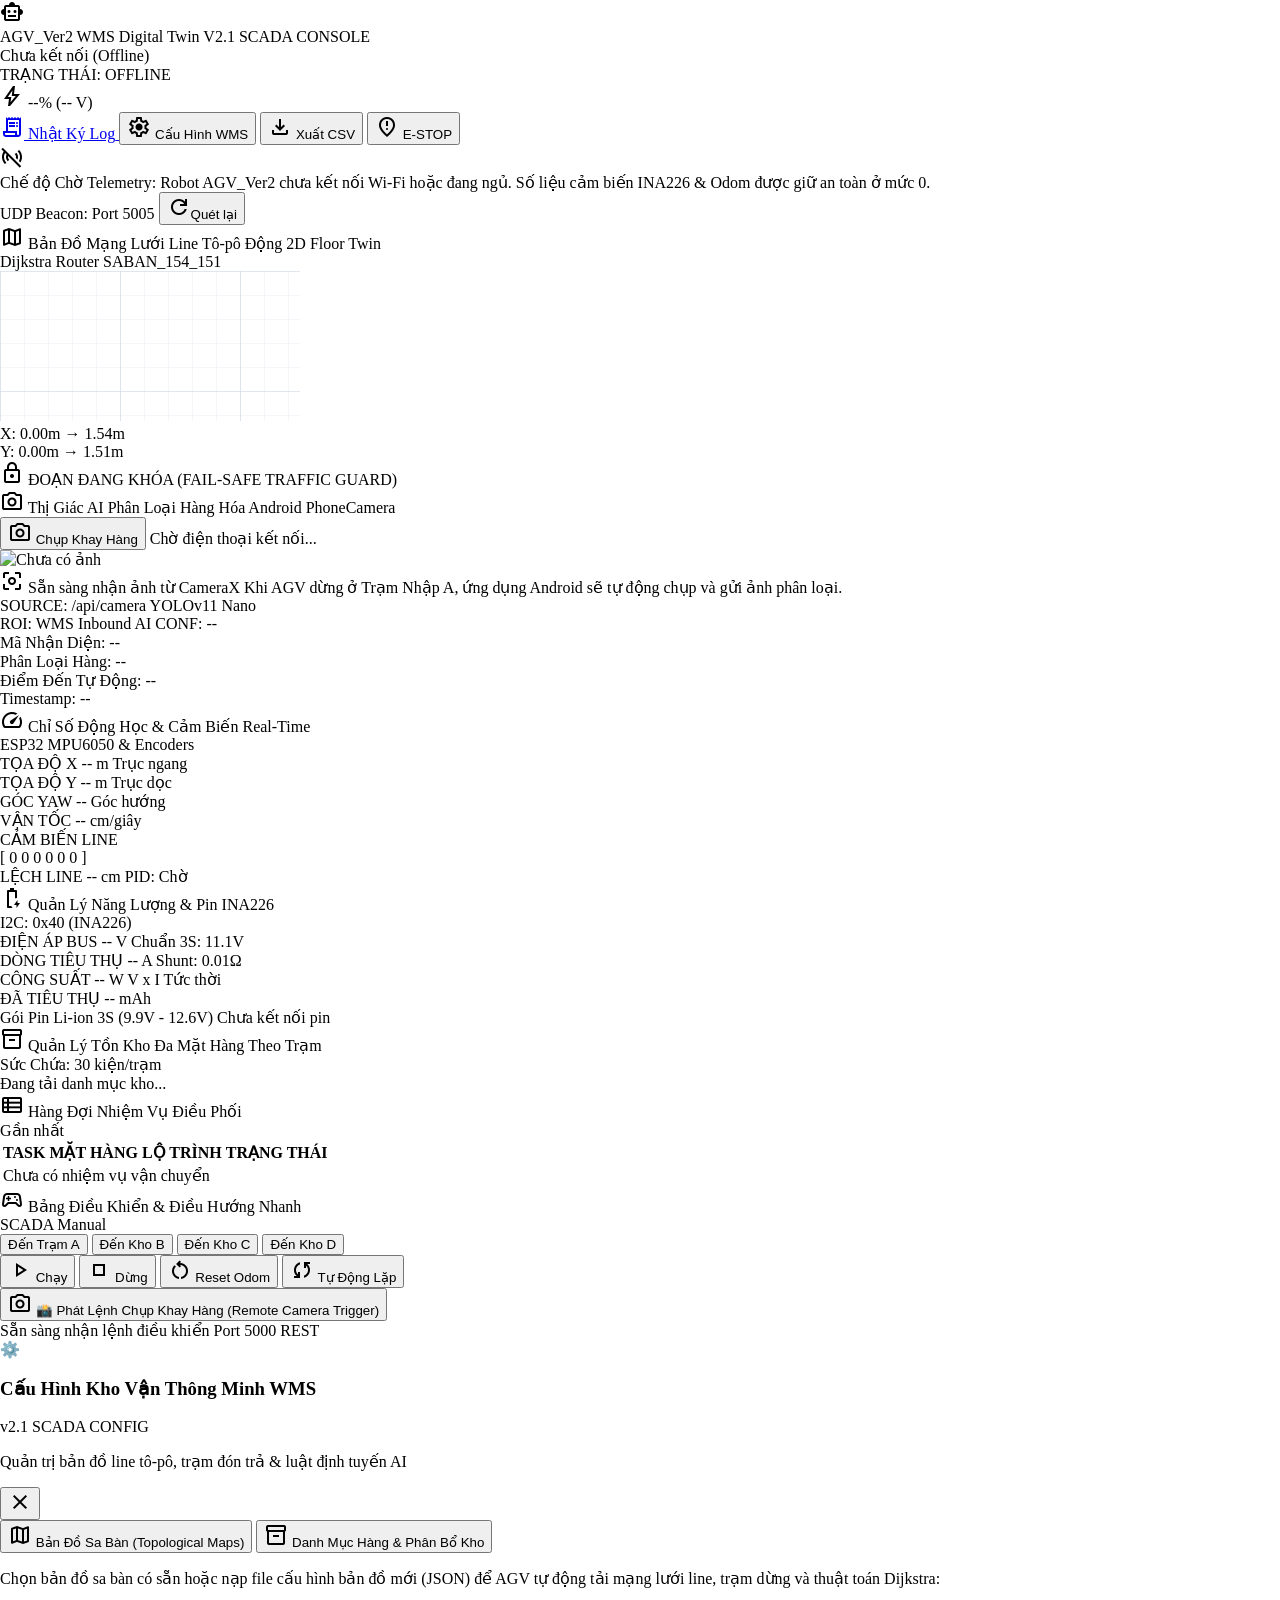
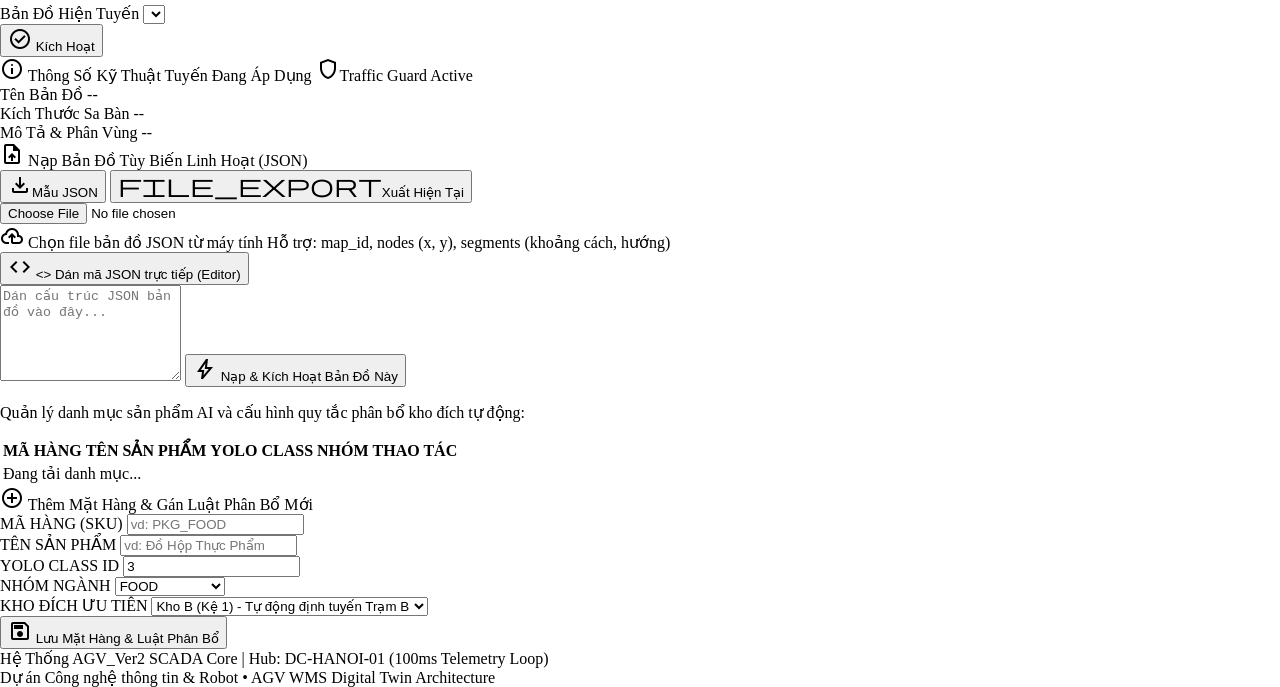
==== server/app/templates/index.html @ af07c958 "chore: baseline snapshot before fixing test_09 and server movement bugs" ====
<!DOCTYPE html>
<html lang="vi">
<head>
  <meta charset="utf-8"/>
  <meta content="width=device-width, initial-scale=1.0" name="viewport"/>
  <title>AGV_Ver2 WMS Digital Twin & Smart Dispatching Console</title>
  
  <!-- Google Fonts & Material Symbols -->
  <link rel="preconnect" href="https://fonts.googleapis.com"/>
  <link rel="preconnect" href="https://fonts.gstatic.com" crossorigin=""/>
  <link href="https://fonts.googleapis.com/css2?family=Inter:wght@400;500;600;700&family=JetBrains+Mono:wght@400;500;600;700&family=Noto+Serif:wght@600;700&display=swap" rel="stylesheet"/>
  <link href="https://fonts.googleapis.com/css2?family=Material+Symbols+Outlined:wght,FILL@100..700,0..1&display=swap" rel="stylesheet"/>

  <!-- Tailwind CSS via CDN -->
  <script src="https://cdn.tailwindcss.com?plugins=forms,container-queries"></script>
  <script id="tailwind-config">
    tailwind.config = {
      darkMode: "class",
      theme: {
        extend: {
          colors: {
            "primary": "#3366cc",
            "primary-hover": "#2554b0",
            "primary-container": "#e7ebff",
            "secondary": "#5a5f63",
            "surface": "#ffffff",
            "surface-container": "#f8fafc",
            "surface-container-high": "#f1f5f9",
            "background": "#f8fafc",
            "on-surface": "#1e293b",
            "on-surface-variant": "#64748b",
            "outline": "#94a3b8",
            "outline-variant": "#e2e8f0",
            "error": "#dc2626",
            "error-container": "#fee2e2"
          },
          fontFamily: {
            headline: ["Noto Serif", "serif"],
            body: ["Inter", "sans-serif"],
            mono: ["JetBrains Mono", "monospace"]
          }
        }
      }
    };
  </script>
  <style>
    @layer base {
      html, body { margin: 0; padding: 0; }
      body { overscroll-behavior: none; }
    }
    ::-webkit-scrollbar { width: 6px; height: 6px; }
    ::-webkit-scrollbar-track { background: #f1f5f9; }
    ::-webkit-scrollbar-thumb { background: #cbd5e1; border-radius: 3px; }
    ::-webkit-scrollbar-thumb:hover { background: #94a3b8; }
  </style>
</head>

<body class="bg-[#f8fafc] font-body text-slate-800 antialiased min-h-screen border-slate-200">

  <!-- ========================================== -->
  <!-- 1. TOP NAVIGATION HEADER                   -->
  <!-- ========================================== -->
  <header class="fixed top-0 left-0 right-0 z-40 bg-white/95 backdrop-blur-md border-b border-slate-200 shadow-[0_1px_4px_rgba(0,0,0,0.03)]">
    <div class="h-16 w-full px-4 md:px-6 flex items-center justify-between">
      
      <!-- Brand & Identity -->
      <div class="flex items-center gap-3">
        <div class="w-9 h-9 rounded-md bg-[#e7ebff] text-primary flex items-center justify-center border border-[#3366cc]/20 shadow-sm">
          <span class="material-symbols-outlined text-[22px]">smart_toy</span>
        </div>
        <div class="flex flex-col">
          <div class="flex items-center gap-2">
            <span class="font-headline text-[16px] md:text-[17px] text-slate-900 tracking-tight font-bold">AGV_Ver2 WMS Digital Twin</span>
            <span class="font-mono text-[10px] text-primary font-semibold bg-blue-50 border border-blue-200 px-1.5 py-0.5 rounded">V2.1</span>
            <span class="hidden sm:inline font-mono text-[10px] uppercase px-1.5 py-0.5 rounded bg-slate-100 text-slate-600 border border-slate-200 font-medium">SCADA CONSOLE</span>
          </div>
        </div>
      </div>

      <!-- Center Status Badges -->
      <div class="hidden md:flex items-center gap-2.5">
        <!-- Connectivity Badge -->
        <div id="connBadge" class="flex items-center gap-1.5 px-2.5 py-1 rounded bg-slate-50 border border-slate-200">
          <span class="w-2 h-2 rounded-full bg-slate-400"></span>
          <span class="font-mono text-xs text-slate-600 tracking-tight">Chưa kết nối (Offline)</span>
        </div>

        <!-- Robot State Badge -->
        <div id="valStateBadge" class="flex items-center px-2.5 py-1 rounded bg-slate-100 border border-slate-200">
          <span id="valState" class="font-mono text-xs text-slate-700 font-medium tracking-wide uppercase">TRẠNG THÁI: OFFLINE</span>
        </div>

        <!-- Battery Summary Badge -->
        <div class="flex items-center gap-1.5 px-2.5 py-1 rounded bg-slate-50 border border-slate-200">
          <span class="material-symbols-outlined text-amber-500 text-[15px]">bolt</span>
          <span class="font-mono text-xs text-slate-600">
            <span id="valBatteryPct">--%</span> 
            <span id="valVoltHeader" class="text-slate-800 font-medium">(-- V)</span>
          </span>
        </div>
      </div>

      <!-- Action Buttons -->
      <div class="flex items-center gap-2">
        <a href="/logs" target="_blank" class="flex items-center gap-1 px-3 py-1.5 rounded bg-blue-50 text-blue-700 border border-blue-200 hover:bg-blue-100 font-sans text-xs font-semibold shadow-xs transition-colors" title="Mở trang xem và lưu vết nhật ký di chuyển của AGV">
          <span class="material-symbols-outlined text-[16px] text-blue-600">receipt_long</span>
          <span>Nhật Ký Log</span>
        </a>
        <button onclick="openConfigModal()" class="flex items-center gap-1 px-3 py-1.5 rounded bg-white text-slate-700 border border-slate-200 hover:bg-slate-50 font-sans text-xs font-semibold shadow-xs transition-colors" type="button">
          <span class="material-symbols-outlined text-[16px] text-primary">settings</span>
          <span>Cấu Hình WMS</span>
        </button>
        <button onclick="exportCsv()" class="hidden sm:flex items-center gap-1 px-3 py-1.5 rounded bg-white text-slate-700 border border-slate-200 hover:bg-slate-50 font-sans text-xs font-medium shadow-xs transition-colors" type="button">
          <span class="material-symbols-outlined text-[16px] text-slate-500">download</span>
          <span>Xuất CSV</span>
        </button>
        <button onclick="sendCmd('stop')" class="flex items-center gap-1 px-3 py-1.5 rounded bg-red-600 hover:bg-red-700 text-white font-mono text-xs uppercase tracking-wider font-semibold transition-all shadow-sm shadow-red-200" type="button">
          <span class="material-symbols-outlined text-[16px]">fmd_bad</span>
          <span>E-STOP</span>
        </button>
      </div>

    </div>
  </header>

  <!-- ========================================== -->
  <!-- 2. FAIL-SAFE OFFLINE ALERT BANNER          -->
  <!-- ========================================== -->
  <div id="offlineAlertBanner" class="w-full bg-amber-50/95 border-b border-amber-200 px-4 md:px-6 py-2.5 flex flex-col sm:flex-row items-center justify-between gap-2 mt-16 transition-all duration-300">
    <div class="flex items-center gap-2">
      <span class="material-symbols-outlined text-amber-600 text-[20px] animate-pulse">sensors_off</span>
      <div class="flex flex-col sm:flex-row sm:items-center gap-1 sm:gap-2">
        <span class="font-mono text-xs text-amber-900 font-bold uppercase tracking-wide">Chế độ Chờ Telemetry:</span>
        <span class="text-xs text-slate-700 font-medium">Robot AGV_Ver2 chưa kết nối Wi-Fi hoặc đang ngủ. Số liệu cảm biến INA226 &amp; Odom được giữ an toàn ở mức 0.</span>
      </div>
    </div>
    <div class="flex items-center gap-2 shrink-0">
      <span id="txtHeartbeatWait" class="font-mono text-[11px] text-slate-500">UDP Beacon: Port 5005</span>
      <button onclick="updateState()" class="px-2.5 py-1 rounded bg-white border border-slate-300 hover:bg-slate-50 text-slate-700 font-mono text-[11px] font-semibold transition-colors flex items-center gap-1 shadow-xs">
        <span class="material-symbols-outlined text-[13px]">refresh</span>Quét lại
      </button>
    </div>
  </div>

  <!-- ========================================== -->
  <!-- 3. MAIN DASHBOARD CONTENT (60% / 40%)      -->
  <!-- ========================================== -->
  <main class="w-full pt-4 pb-10 bg-[#f8fafc]">
    <div class="w-full px-4 md:px-6">
      <div class="grid grid-cols-1 lg:grid-cols-12 gap-4 items-start">
        
        <!-- ======================================== -->
        <!-- LEFT COLUMN: 60% Width (col-span-7)     -->
        <!-- ======================================== -->
        <div class="lg:col-span-7 flex flex-col gap-4">
          
          <!-- WIDGET 1: BẢN ĐỒ MẠNG LƯỚI LINE TÔ-PÔ ĐỘNG (CANVAS 2D) -->
          <div class="rounded-lg bg-white p-4 shadow-[0_1px_3px_rgba(0,0,0,0.05)] border border-slate-200/90 flex flex-col">
            <!-- Header -->
            <div class="flex items-center justify-between pb-3 border-b border-slate-100 mb-3">
              <div class="flex items-center gap-2">
                <span class="material-symbols-outlined text-primary text-[20px]">map</span>
                <span id="mapTitle" class="font-headline text-[16px] font-bold text-slate-900">Bản Đồ Mạng Lưới Line Tô-pô Động</span>
                <span class="font-mono text-[10px] text-primary bg-blue-50 border border-blue-200 px-1.5 py-0.5 rounded uppercase font-semibold">2D Floor Twin</span>
              </div>
              <div class="flex items-center gap-1.5 font-mono text-[11px]">
                <span class="bg-blue-50 border border-blue-200/60 px-2 py-0.5 rounded text-primary flex items-center gap-1 font-medium">
                  <span class="w-1.5 h-1.5 rounded-full bg-primary animate-pulse"></span>Dijkstra Router
                </span>
                <span id="lblActiveMapBadge" class="bg-slate-100 border border-slate-200 text-slate-700 px-2 py-0.5 rounded font-medium">
                  SABAN_154_151
                </span>
              </div>
            </div>

            <!-- Dynamic Coordinate Canvas Viewport -->
            <div class="relative w-full h-[320px] bg-[#fbfcfd] border border-slate-200 rounded-md overflow-hidden flex items-center justify-center">
              <!-- Grid Blueprint SVG Pattern -->
              <svg class="absolute inset-0 w-full h-full opacity-60 pointer-events-none" xmlns="http://www.w3.org/2000/svg">
                <defs>
                  <pattern id="grid" width="24" height="24" patternUnits="userSpaceOnUse">
                    <path d="M 24 0 L 0 0 0 24" fill="none" stroke="#e2e8f0" stroke-width="0.75"/>
                  </pattern>
                  <pattern id="grid-major" width="120" height="120" patternUnits="userSpaceOnUse">
                    <path d="M 120 0 L 0 0 0 120" fill="none" stroke="#cbd5e1" stroke-width="1.2" opacity="0.9"/>
                  </pattern>
                </defs>
                <rect width="100%" height="100%" fill="url(#grid)"/>
                <rect width="100%" height="100%" fill="url(#grid-major)"/>
              </svg>

              <!-- Dynamic Map Canvas Layer -->
              <canvas id="mapCanvas" class="relative z-10 w-full h-full block"></canvas>

              <!-- HUD Coordinate Ruler Tags -->
              <div id="lblHudX" class="absolute top-2 left-2 z-20 font-mono text-[10px] text-slate-500 bg-white/90 px-1.5 py-0.5 rounded border border-slate-200/80 shadow-2xs pointer-events-none">
                X: 0.00m → 1.54m
              </div>
              <div id="lblHudY" class="absolute bottom-2 right-2 z-20 font-mono text-[10px] text-slate-500 bg-white/90 px-1.5 py-0.5 rounded border border-slate-200/80 shadow-2xs pointer-events-none">
                Y: 0.00m → 1.51m
              </div>

              <!-- Traffic Lock Warning Pill (Floating) -->
              <div id="trafficLockBadge" class="hidden absolute top-2 left-1/2 -translate-x-1/2 z-20 bg-amber-50/95 border border-amber-300 backdrop-blur-md px-3 py-1 rounded shadow-xs flex items-center gap-1.5">
                <span class="material-symbols-outlined text-amber-600 text-[15px] animate-bounce">lock</span>
                <span id="trafficLockText" class="font-mono text-[10px] text-amber-900 font-semibold uppercase tracking-wide">
                  ĐOẠN ĐANG KHÓA (FAIL-SAFE TRAFFIC GUARD)
                </span>
              </div>
            </div>
          </div>

          <!-- WIDGET 2: THỊ GIÁC AI PHÂN LOẠI HÀNG HÓA (ANDROID PHONECAMERA) -->
          <div class="rounded-lg bg-white p-4 shadow-[0_1px_3px_rgba(0,0,0,0.05)] border border-slate-200/90">
            <div class="flex items-center justify-between pb-3 border-b border-slate-100 mb-3">
              <div class="flex items-center gap-2">
                <span class="material-symbols-outlined text-primary text-[20px]">photo_camera</span>
                <span class="font-headline text-[16px] font-bold text-slate-900">Thị Giác AI Phân Loại Hàng Hóa</span>
                <span class="font-mono text-[10px] text-slate-600 bg-slate-100 border border-slate-200 px-1.5 py-0.5 rounded">Android PhoneCamera</span>
              </div>
              <div class="flex items-center gap-2 font-mono text-[11px] text-slate-500">
                <button onclick="triggerShot1()" id="btnTriggerShot1" class="flex items-center gap-1 bg-sky-50 hover:bg-sky-100 text-sky-700 border border-sky-300 px-2 py-0.5 rounded font-sans text-xs font-semibold cursor-pointer transition-colors shadow-xs" title="Phát lệnh từ xa yêu cầu điện thoại chụp ảnh khay hàng">
                  <span class="material-symbols-outlined text-[15px]">photo_camera</span>
                  <span>Chụp Khay Hàng</span>
                </button>
                <span id="camOnlineDot" class="w-1.5 h-1.5 rounded-full bg-slate-400"></span>
                <span id="camStatus">Chờ điện thoại kết nối...</span>
              </div>
            </div>

            <div class="grid grid-cols-1 md:grid-cols-12 gap-3.5 items-center">
              <!-- Left: Viewport Ảnh & Bounding Box -->
              <div class="md:col-span-7 relative h-40 bg-slate-950 rounded-md overflow-hidden flex items-center justify-center border border-slate-200">
                <img id="camImg" src="" alt="Chưa có ảnh" class="w-full h-full object-contain opacity-90 hidden" onerror="this.classList.add('hidden'); document.getElementById('camPlaceholder').classList.remove('hidden');"/>
                
                <!-- Placeholder Frame khi chưa có ảnh -->
                <div id="camPlaceholder" class="flex flex-col items-center justify-center text-slate-500 gap-1.5">
                  <span class="material-symbols-outlined text-[32px] text-slate-600">center_focus_weak</span>
                  <span class="font-mono text-[11px]">Sẵn sàng nhận ảnh từ CameraX</span>
                  <span class="font-sans text-[10px] text-slate-600 text-center px-4">Khi AGV dừng ở Trạm Nhập A, ứng dụng Android sẽ tự động chụp và gửi ảnh phân loại.</span>
                </div>

                <!-- Industrial Crosshair Overlay -->
                <div class="absolute inset-0 pointer-events-none p-2 flex flex-col justify-between">
                  <div class="flex justify-between items-start">
                    <span class="font-mono text-[9px] text-sky-300 bg-black/60 px-1.5 py-0.5 rounded">SOURCE: /api/camera</span>
                    <span class="font-mono text-[9px] text-slate-200 bg-black/60 px-1.5 py-0.5 rounded">YOLOv11 Nano</span>
                  </div>
                  <div class="flex justify-between items-end">
                    <span class="font-mono text-[9px] text-slate-300 bg-black/60 px-1 rounded">ROI: WMS Inbound</span>
                    <span id="aiConfidenceBadge" class="font-mono text-[9px] text-emerald-400 bg-black/60 px-1 rounded font-semibold">AI CONF: --</span>
                  </div>
                </div>
              </div>

              <!-- Right: Vision Telemetry Chips -->
              <div class="md:col-span-5 flex flex-col justify-between h-40 gap-2 bg-slate-50 border border-slate-200/80 p-3 rounded-md">
                <div class="flex items-center justify-between">
                  <span class="font-mono text-[11px] text-slate-500">Mã Nhận Diện:</span>
                  <span id="aiDetectedCode" class="font-mono text-xs text-primary font-bold bg-blue-50 border border-blue-200 px-2 py-0.5 rounded">--</span>
                </div>
                <div class="flex items-center justify-between">
                  <span class="font-mono text-[11px] text-slate-500">Phân Loại Hàng:</span>
                  <span id="aiCategory" class="font-mono text-[11px] text-slate-800 bg-white border border-slate-200 px-2 py-0.5 rounded font-bold">--</span>
                </div>
                <div class="flex items-center justify-between">
                  <span class="font-mono text-[11px] text-slate-500">Điểm Đến Tự Động:</span>
                  <span id="aiTargetStation" class="font-mono text-[11px] text-primary bg-blue-50 border border-blue-200 px-2 py-0.5 rounded font-semibold">--</span>
                </div>
                <div class="flex items-center justify-between pt-1 border-t border-slate-200/60">
                  <span class="font-mono text-[10px] text-slate-400">Timestamp:</span>
                  <span id="aiTimestamp" class="font-mono text-[10px] text-slate-600 font-medium">--</span>
                </div>
              </div>
            </div>
          </div>

          <!-- WIDGET 3: CHỈ SỐ ĐỘNG HỌC & CẢM BIẾN REAL-TIME -->
          <div class="rounded-lg bg-white p-4 shadow-[0_1px_3px_rgba(0,0,0,0.05)] border border-slate-200/90">
            <div class="flex items-center justify-between pb-3 border-b border-slate-100 mb-3">
              <div class="flex items-center gap-2">
                <span class="material-symbols-outlined text-primary text-[20px]">speed</span>
                <span class="font-headline text-[16px] font-bold text-slate-900">Chỉ Số Động Học &amp; Cảm Biến Real-Time</span>
              </div>
              <span class="font-mono text-[11px] text-slate-500 bg-slate-100 px-2 py-0.5 rounded">ESP32 MPU6050 &amp; Encoders</span>
            </div>

            <!-- 6 High-Contrast Kinematic Tiles Grid -->
            <div class="grid grid-cols-2 sm:grid-cols-3 md:grid-cols-6 gap-2.5">
              <!-- X Coordinate -->
              <div class="bg-slate-50 border border-slate-200/80 p-2.5 rounded-md flex flex-col items-center justify-center text-center">
                <span class="font-mono text-[10px] text-slate-500 uppercase tracking-wide">TỌA ĐỘ X</span>
                <span class="font-mono text-[17px] text-primary font-bold mt-0.5">
                  <span id="valOdomX">--</span> <span class="text-[11px] font-normal text-slate-400">m</span>
                </span>
                <span class="font-mono text-[10px] text-slate-400 mt-0.5">Trục ngang</span>
              </div>

              <!-- Y Coordinate -->
              <div class="bg-slate-50 border border-slate-200/80 p-2.5 rounded-md flex flex-col items-center justify-center text-center">
                <span class="font-mono text-[10px] text-slate-500 uppercase tracking-wide">TỌA ĐỘ Y</span>
                <span class="font-mono text-[17px] text-primary font-bold mt-0.5">
                  <span id="valOdomY">--</span> <span class="text-[11px] font-normal text-slate-400">m</span>
                </span>
                <span class="font-mono text-[10px] text-slate-400 mt-0.5">Trục dọc</span>
              </div>

              <!-- Compass Yaw Angle -->
              <div class="bg-slate-50 border border-slate-200/80 p-2.5 rounded-md flex flex-col items-center justify-center text-center">
                <span class="font-mono text-[10px] text-slate-500 uppercase tracking-wide">GÓC YAW</span>
                <span class="font-mono text-[17px] text-slate-800 font-bold mt-0.5">
                  <span id="valYaw">--</span>
                </span>
                <span id="valYawDir" class="font-mono text-[10px] text-slate-500 mt-0.5">Góc hướng</span>
              </div>

              <!-- Speed Velocity -->
              <div class="bg-slate-50 border border-slate-200/80 p-2.5 rounded-md flex flex-col items-center justify-center text-center">
                <span class="font-mono text-[10px] text-slate-500 uppercase tracking-wide">VẬN TỐC</span>
                <span class="font-mono text-[17px] text-slate-900 font-bold mt-0.5">
                  <span id="valSpeed">--</span>
                </span>
                <span class="font-mono text-[10px] text-slate-500 mt-0.5">cm/giây</span>
              </div>

              <!-- 6-CH Line IR Sensors -->
              <div class="bg-slate-50 border border-slate-200/80 p-2.5 rounded-md flex flex-col items-center justify-center text-center">
                <span class="font-mono text-[10px] text-slate-500 uppercase tracking-wide">CẢM BIẾN LINE</span>
                <div id="irDotsContainer" class="flex items-center gap-1 my-1.5">
                  <span class="w-2 h-2 rounded-full bg-slate-300"></span>
                  <span class="w-2 h-2 rounded-full bg-slate-300"></span>
                  <span class="w-2 h-2 rounded-full bg-slate-300"></span>
                  <span class="w-2 h-2 rounded-full bg-slate-300"></span>
                  <span class="w-2 h-2 rounded-full bg-slate-300"></span>
                  <span class="w-2 h-2 rounded-full bg-slate-300"></span>
                </div>
                <span id="valLineMaskStr" class="font-mono text-[10px] text-slate-600 font-semibold">[ 0 0 0 0 0 0 ]</span>
              </div>

              <!-- Line Offset Error (PID) -->
              <div class="bg-slate-50 border border-slate-200/80 p-2.5 rounded-md flex flex-col items-center justify-center text-center">
                <span class="font-mono text-[10px] text-slate-500 uppercase tracking-wide">LỆCH LINE</span>
                <span class="font-mono text-[17px] text-primary font-bold mt-0.5">
                  <span id="valLineErr">--</span> <span class="text-[11px] font-normal text-slate-400">cm</span>
                </span>
                <span id="valPidStatus" class="font-mono text-[10px] text-slate-600 mt-0.5">PID: Chờ</span>
              </div>
            </div>
          </div>

        </div>

        <!-- ======================================== -->
        <!-- RIGHT COLUMN: 40% Width (col-span-5)    -->
        <!-- ======================================== -->
        <div class="lg:col-span-5 flex flex-col gap-4">
          
          <!-- WIDGET 4: QUẢN LÝ NĂNG LƯỢNG & PIN INA226 -->
          <div class="rounded-lg bg-white p-4 shadow-[0_1px_3px_rgba(0,0,0,0.05)] border border-slate-200/90">
            <div class="flex items-center justify-between pb-3 border-b border-slate-100 mb-3">
              <div class="flex items-center gap-2">
                <span class="material-symbols-outlined text-primary text-[20px]">battery_charging_full</span>
                <span class="font-headline text-[16px] font-bold text-slate-900">Quản Lý Năng Lượng &amp; Pin INA226</span>
              </div>
              <span id="valInaStatusBadge" class="font-mono text-[11px] text-primary bg-blue-50 border border-blue-200 px-2 py-0.5 rounded font-medium">I2C: 0x40 (INA226)</span>
            </div>

            <!-- 4 Technical KPI Cards -->
            <div class="grid grid-cols-2 sm:grid-cols-4 gap-2.5">
              <!-- BUS VOLTAGE -->
              <div class="bg-slate-50 border border-slate-200/80 p-2.5 rounded-md flex flex-col">
                <span class="font-mono text-[10px] text-slate-500 uppercase tracking-wide">ĐIỆN ÁP BUS</span>
                <span class="font-mono text-[18px] text-slate-900 font-bold mt-0.5">
                  <span id="valVolt">--</span> <span class="text-[11px] font-normal text-slate-400">V</span>
                </span>
                <span class="font-mono text-[10px] text-slate-400 mt-1">Chuẩn 3S: 11.1V</span>
              </div>

              <!-- CURRENT CONSUMPTION -->
              <div class="bg-slate-50 border border-slate-200/80 p-2.5 rounded-md flex flex-col">
                <span class="font-mono text-[10px] text-slate-500 uppercase tracking-wide">DÒNG TIÊU THỤ</span>
                <span class="font-mono text-[18px] text-primary font-bold mt-0.5">
                  <span id="valCurr">--</span> <span class="text-[11px] font-normal text-slate-400">A</span>
                </span>
                <span class="font-mono text-[10px] text-slate-400 mt-1">Shunt: 0.01Ω</span>
              </div>

              <!-- LOAD POWER -->
              <div class="bg-slate-50 border border-slate-200/80 p-2.5 rounded-md flex flex-col">
                <span class="font-mono text-[10px] text-slate-500 uppercase tracking-wide">CÔNG SUẤT</span>
                <span class="font-mono text-[18px] text-slate-900 font-bold mt-0.5">
                  <span id="valPower">--</span> <span class="text-[11px] font-normal text-slate-400">W</span>
                </span>
                <span class="font-mono text-[10px] text-slate-400 mt-1">V x I Tức thời</span>
              </div>

              <!-- CAPACITY CONSUMED -->
              <div class="bg-slate-50 border border-slate-200/80 p-2.5 rounded-md flex flex-col">
                <span class="font-mono text-[10px] text-slate-500 uppercase tracking-wide">ĐÃ TIÊU THỤ</span>
                <span class="font-mono text-[18px] text-slate-900 font-bold mt-0.5">
                  <span id="valEnergy">--</span>
                </span>
                <span class="font-mono text-[10px] text-slate-400 mt-1">mAh</span>
              </div>
            </div>

            <!-- Segmented Battery Gauge (10 discrete tick bars) -->
            <div class="mt-3 bg-slate-50 border border-slate-200 p-2.5 rounded-md flex flex-col gap-1.5">
              <div class="flex items-center justify-between font-mono text-[11px]">
                <span class="text-slate-600 flex items-center gap-1.5 font-medium">
                  <span id="valBatteryDot" class="w-2 h-2 rounded-full bg-slate-400"></span>
                  Gói Pin Li-ion 3S (9.9V - 12.6V)
                </span>
                <span id="valBatteryText" class="text-primary font-semibold">Chưa kết nối pin</span>
              </div>
              <div id="batteryTicksContainer" class="grid grid-cols-10 gap-1 h-2.5 mt-0.5">
                <div class="bg-slate-200 rounded-xs"></div>
                <div class="bg-slate-200 rounded-xs"></div>
                <div class="bg-slate-200 rounded-xs"></div>
                <div class="bg-slate-200 rounded-xs"></div>
                <div class="bg-slate-200 rounded-xs"></div>
                <div class="bg-slate-200 rounded-xs"></div>
                <div class="bg-slate-200 rounded-xs"></div>
                <div class="bg-slate-200 rounded-xs"></div>
                <div class="bg-slate-200 rounded-xs"></div>
                <div class="bg-slate-200 rounded-xs"></div>
              </div>
            </div>
          </div>

          <!-- WIDGET 5: QUẢN LÝ TỒN KHO ĐA MẶT HÀNG THEO TRẠM -->
          <div class="rounded-lg bg-white p-4 shadow-[0_1px_3px_rgba(0,0,0,0.05)] border border-slate-200/90">
            <div class="flex items-center justify-between pb-3 border-b border-slate-100 mb-3">
              <div class="flex items-center gap-2">
                <span class="material-symbols-outlined text-primary text-[20px]">inventory_2</span>
                <span class="font-headline text-[16px] font-bold text-slate-900">Quản Lý Tồn Kho Đa Mặt Hàng Theo Trạm</span>
              </div>
              <span class="font-mono text-[11px] text-slate-500 bg-slate-100 px-2 py-0.5 rounded">Sức Chứa: 30 kiện/trạm</span>
            </div>

            <!-- Dynamic Station Inventory Container -->
            <div id="inventoryContainer" class="flex flex-col gap-2.5">
              <div class="text-center font-mono text-xs text-slate-400 py-4">Đang tải danh mục kho...</div>
            </div>
          </div>

          <!-- WIDGET 6: HÀNG ĐỢI NHIỆM VỤ ĐIỀU PHỐI (DISPATCH TASKS) -->
          <div class="rounded-lg bg-white p-4 shadow-[0_1px_3px_rgba(0,0,0,0.05)] border border-slate-200/90">
            <div class="flex items-center justify-between pb-3 border-b border-slate-100 mb-3">
              <div class="flex items-center gap-2">
                <span class="material-symbols-outlined text-primary text-[20px]">view_list</span>
                <span class="font-headline text-[16px] font-bold text-slate-900">Hàng Đợi Nhiệm Vụ Điều Phối</span>
              </div>
              <span id="taskQueueCountBadge" class="font-mono text-[11px] text-slate-500">Gần nhất</span>
            </div>
            
            <div class="overflow-x-auto">
              <table class="w-full text-left font-mono text-xs">
                <thead>
                  <tr class="bg-slate-100/80 text-slate-600 font-semibold border-b border-slate-200">
                    <th class="py-2 px-2.5">TASK</th>
                    <th class="py-2 px-2.5">MẶT HÀNG</th>
                    <th class="py-2 px-2.5">LỘ TRÌNH</th>
                    <th class="py-2 px-2.5 text-right">TRẠNG THÁI</th>
                  </tr>
                </thead>
                <tbody id="taskTableBody" class="divide-y divide-slate-100">
                  <tr>
                    <td colspan="4" class="py-4 text-center text-slate-400 font-mono">Chưa có nhiệm vụ vận chuyển</td>
                  </tr>
                </tbody>
              </table>
            </div>
          </div>

          <!-- WIDGET 7: BẢNG ĐIỀU KHIỂN & ĐIỀU HƯỚNG NHANH -->
          <div class="rounded-lg bg-white p-4 shadow-[0_1px_3px_rgba(0,0,0,0.05)] border border-slate-200/90">
            <div class="flex items-center justify-between pb-3 border-b border-slate-100 mb-3">
              <div class="flex items-center gap-2">
                <span class="material-symbols-outlined text-primary text-[20px]">sports_esports</span>
                <span class="font-headline text-[16px] font-bold text-slate-900">Bảng Điều Khiển &amp; Điều Hướng Nhanh</span>
              </div>
              <span class="font-mono text-[11px] text-slate-500">SCADA Manual</span>
            </div>

            <!-- Quick Dispatch Waypoint Targets -->
            <div class="grid grid-cols-4 gap-2 mb-3">
              <button onclick="sendGoTo('A')" class="py-1.5 px-2 rounded-md bg-slate-50 hover:bg-slate-100 border border-slate-200 text-slate-700 text-center transition-colors font-sans text-xs font-semibold" type="button">
                Đến Trạm A
              </button>
              <button onclick="sendGoTo('B')" class="py-1.5 px-2 rounded-md bg-blue-50 hover:bg-blue-100 border border-blue-200 text-primary text-center transition-colors font-sans text-xs font-semibold" type="button">
                Đến Kho B
              </button>
              <button onclick="sendGoTo('C')" class="py-1.5 px-2 rounded-md bg-purple-50 hover:bg-purple-100 border border-purple-200 text-purple-700 text-center transition-colors font-sans text-xs font-semibold" type="button">
                Đến Kho C
              </button>
              <button onclick="sendGoTo('D')" class="py-1.5 px-2 rounded-md bg-amber-50 hover:bg-amber-100 border border-amber-200 text-amber-700 text-center transition-colors font-sans text-xs font-semibold" type="button">
                Đến Kho D
              </button>
            </div>

            <!-- Primary Operational Actuation Buttons -->
            <div class="grid grid-cols-4 gap-2 mb-2">
              <button onclick="sendCmd('start')" class="flex items-center justify-center gap-1 py-2 rounded-md bg-[#3366cc] text-white hover:bg-blue-700 font-sans text-xs font-semibold shadow-sm transition-all" type="button">
                <span class="material-symbols-outlined text-[16px]">play_arrow</span>
                <span>Chạy</span>
              </button>
              <button onclick="sendCmd('stop')" class="flex items-center justify-center gap-1 py-2 rounded-md bg-slate-100 border border-slate-200 text-slate-800 hover:bg-slate-200 font-sans text-xs font-semibold transition-colors" type="button">
                <span class="material-symbols-outlined text-[16px]">stop</span>
                <span>Dừng</span>
              </button>
              <button onclick="sendCmd('reset_odom')" class="flex items-center justify-center gap-1 py-2 rounded-md bg-white border border-slate-200 text-slate-700 hover:bg-slate-50 font-sans text-xs font-medium transition-colors" type="button">
                <span class="material-symbols-outlined text-[16px]">restart_alt</span>
                <span>Reset Odom</span>
              </button>
              <button onclick="sendCmd('auto_loop_on')" class="flex items-center justify-center gap-1 py-2 rounded-md bg-blue-50 border border-blue-200 text-primary hover:bg-blue-100 font-sans text-xs font-semibold transition-colors" type="button">
                <span class="material-symbols-outlined text-[16px]">sync</span>
                <span>Tự Động Lặp</span>
              </button>
            </div>

            <!-- Vision Remote Capture Trigger Button -->
            <button onclick="triggerShot1()" class="w-full flex items-center justify-center gap-1.5 py-2 rounded-md bg-gradient-to-r from-sky-500 to-blue-600 text-white hover:from-sky-600 hover:to-blue-700 font-sans text-xs font-bold shadow-xs transition-all cursor-pointer" type="button">
              <span class="material-symbols-outlined text-[16px]">photo_camera</span>
              <span>📸 Phát Lệnh Chụp Khay Hàng (Remote Camera Trigger)</span>
            </button>

            <!-- Command Notification Line -->
            <div class="mt-3 pt-2 border-t border-slate-100 flex items-center justify-between font-mono text-[10px] text-slate-400">
              <span id="cmdNotify" class="text-slate-600 font-medium">Sẵn sàng nhận lệnh điều khiển</span>
              <span class="text-primary font-semibold">Port 5000 REST</span>
            </div>
          </div>

        </div>

      </div>
    </div>
  </main>

  <!-- ========================================== -->
  <!-- 4. MODAL CẤU HÌNH KHO VẬN THÔNG MINH WMS   -->
  <!-- ========================================== -->
  <div id="configModal" class="fixed inset-0 z-50 bg-slate-900/40 backdrop-blur-md flex items-center justify-center p-4 transition-all duration-200 hidden">
    <div class="max-w-[620px] w-full max-h-[92vh] bg-white border border-slate-200 rounded-xl shadow-2xl flex flex-col overflow-hidden text-slate-900 animate-in fade-in zoom-in-95 duration-150">
      
      <!-- Modal Header -->
      <div class="flex items-center justify-between px-5 py-3.5 border-b border-slate-200 bg-white">
        <div class="flex items-center gap-2.5">
          <span class="text-[20px]">⚙️</span>
          <div>
            <div class="flex items-center gap-2">
              <h3 class="font-headline text-[16px] font-bold text-slate-900 leading-snug">Cấu Hình Kho Vận Thông Minh WMS</h3>
              <span class="font-mono text-[10px] text-primary bg-blue-50 border border-blue-200/80 px-1.5 py-0.5 rounded font-semibold uppercase tracking-wider">v2.1 SCADA CONFIG</span>
            </div>
            <p class="text-slate-500 text-[11px] mt-0.5">Quản trị bản đồ line tô-pô, trạm đón trả &amp; luật định tuyến AI</p>
          </div>
        </div>
        <button onclick="closeConfigModal()" class="text-slate-400 hover:text-slate-700 hover:bg-slate-100 p-1.5 rounded-lg transition-colors flex items-center justify-center border border-transparent hover:border-slate-200" title="Đóng hộp thoại" type="button">
          <span class="material-symbols-outlined text-[19px]">close</span>
        </button>
      </div>

      <!-- Modal Tabs Switcher -->
      <div class="flex border-b border-slate-200 bg-slate-50/70 text-[12px] font-medium">
        <button id="tabBtnMap" onclick="switchModalTab('map')" class="flex-1 py-2.5 px-3 border-b-2 border-primary text-primary font-semibold bg-white flex items-center justify-center gap-1.5 transition-colors shadow-[0_1px_0_0_#ffffff]" type="button">
          <span class="material-symbols-outlined text-[16px]">map</span>
          <span>Bản Đồ Sa Bàn (Topological Maps)</span>
        </button>
        <button id="tabBtnProduct" onclick="switchModalTab('product')" class="flex-1 py-2.5 px-3 border-b-2 border-transparent text-slate-500 hover:text-slate-800 hover:bg-white/60 flex items-center justify-center gap-1.5 transition-colors" type="button">
          <span class="material-symbols-outlined text-[16px]">inventory_2</span>
          <span>Danh Mục Hàng &amp; Phân Bổ Kho</span>
        </button>
      </div>

      <!-- Modal Body Content -->
      <div class="overflow-y-auto p-5 flex flex-col gap-3.5 max-h-[calc(92vh-125px)] bg-white">
        
        <!-- TAB 1: BẢN ĐỒ SA BÀN & NẠP MAP LINH HOẠT -->
        <div id="modalTabMap" class="flex flex-col gap-3">
          <p class="text-[12px] text-slate-600 leading-relaxed">
            Chọn bản đồ sa bàn có sẵn hoặc nạp file cấu hình bản đồ mới (JSON) để AGV tự động tải mạng lưới line, trạm dừng và thuật toán Dijkstra:
          </p>

          <!-- Dropdown Bản đồ có sẵn -->
          <div class="flex items-center gap-2 bg-slate-50 p-2.5 rounded-lg border border-slate-200">
            <div class="flex-1 flex flex-col">
              <span class="text-[10px] text-slate-500 uppercase font-mono tracking-wider font-semibold">Bản Đồ Hiện Tuyến</span>
              <select id="selMapList" onchange="previewMapDetails()" class="bg-white text-slate-800 text-[12px] font-mono rounded px-2.5 py-1.5 border border-slate-300 focus:border-primary focus:ring-1 focus:ring-primary outline-none transition-colors">
                <!-- Sẽ được nạp tự động qua JavaScript -->
              </select>
            </div>
            <button onclick="applySwitchMap()" class="self-end bg-primary hover:bg-primary-hover text-white font-semibold px-3.5 py-1.5 rounded text-[12px] flex items-center gap-1 transition-colors shadow-sm" type="button">
              <span class="material-symbols-outlined text-[15px]">check_circle</span>
              <span>Kích Hoạt</span>
            </button>
          </div>

          <!-- Thông số kỹ thuật tuyến đang áp dụng -->
          <div class="bg-slate-50 border border-slate-200 rounded-lg p-3.5 flex flex-col gap-2.5">
            <div class="flex items-center justify-between pb-1.5 border-b border-slate-200/80">
              <span class="text-[12px] text-primary font-bold flex items-center gap-1.5">
                <span class="material-symbols-outlined text-[16px]">info</span>
                Thông Số Kỹ Thuật Tuyến Đang Áp Dụng
              </span>
              <span class="text-[10px] text-blue-700 font-mono bg-blue-50 border border-blue-200 px-2 py-0.5 rounded flex items-center gap-1 font-semibold">
                <span class="material-symbols-outlined text-[12px]">shield</span>Traffic Guard Active
              </span>
            </div>
            <div class="grid grid-cols-2 gap-2 text-[11px] font-mono">
              <div class="bg-white p-2.5 rounded border border-slate-200 flex flex-col shadow-2xs">
                <span class="text-slate-500 text-[10px] font-sans">Tên Bản Đồ</span>
                <span id="lblMapName" class="text-slate-900 font-semibold mt-0.5">--</span>
              </div>
              <div class="bg-white p-2.5 rounded border border-slate-200 flex flex-col shadow-2xs">
                <span class="text-slate-500 text-[10px] font-sans">Kích Thước Sa Bàn</span>
                <span id="lblMapDim" class="text-slate-900 font-semibold mt-0.5">--</span>
              </div>
              <div class="col-span-2 bg-white p-2.5 rounded border border-slate-200 flex flex-col shadow-2xs">
                <span class="text-slate-500 text-[10px] font-sans">Mô Tả &amp; Phân Vùng</span>
                <span id="lblMapDesc" class="text-slate-700 text-[11px] font-medium mt-0.5">--</span>
              </div>
            </div>
          </div>

          <!-- Nạp bản đồ tùy biến linh hoạt JSON -->
          <div class="bg-slate-50 border border-slate-200 rounded-lg p-3.5 flex flex-col gap-2.5">
            <div class="flex items-center justify-between">
              <span class="text-[12px] text-slate-800 font-bold flex items-center gap-1.5">
                <span class="material-symbols-outlined text-primary text-[17px]">upload_file</span>
                Nạp Bản Đồ Tùy Biến Linh Hoạt (JSON)
              </span>
              <div class="flex items-center gap-1.5">
                <button onclick="downloadMapTemplate()" class="text-[10px] font-mono text-slate-600 hover:text-slate-900 bg-white border border-slate-200 px-2 py-1 rounded flex items-center gap-1 transition-colors" type="button">
                  <span class="material-symbols-outlined text-[12px] text-primary">download</span>Mẫu JSON
                </button>
                <button onclick="exportCurrentMap()" class="text-[10px] font-mono text-slate-600 hover:text-slate-900 bg-white border border-slate-200 px-2 py-1 rounded flex items-center gap-1 transition-colors" type="button">
                  <span class="material-symbols-outlined text-[12px] text-primary">file_export</span>Xuất Hiện Tại
                </button>
              </div>
            </div>

            <!-- Upload drag/drop box -->
            <input type="file" id="inpMapFile" accept=".json" class="hidden" onchange="handleMapFileUpload(event)"/>
            <div onclick="document.getElementById('inpMapFile').click()" class="border border-dashed border-slate-300 hover:border-primary bg-white p-3.5 rounded-lg text-center cursor-pointer transition-colors flex flex-col items-center justify-center gap-1 group">
              <span class="material-symbols-outlined text-primary group-hover:scale-110 transition-transform text-[24px]">cloud_upload</span>
              <span class="text-[12px] text-slate-700 font-medium">Chọn file bản đồ JSON từ máy tính</span>
              <span class="text-[10px] text-slate-500 font-mono">Hỗ trợ: map_id, nodes (x, y), segments (khoảng cách, hướng)</span>
            </div>

            <div class="flex items-center justify-between">
              <button onclick="toggleJsonPasteBox()" class="text-[11px] font-mono text-primary hover:underline flex items-center gap-1 font-semibold" type="button">
                <span class="material-symbols-outlined text-[14px]">code</span>
                <span>&lt;&gt; Dán mã JSON trực tiếp (Editor)</span>
              </button>
            </div>

            <div id="jsonPasteBox" class="hidden flex flex-col gap-1.5">
              <textarea id="txtMapJson" rows="6" placeholder="Dán cấu trúc JSON bản đồ vào đây..." class="w-full bg-white text-slate-800 font-mono text-[10px] p-2.5 rounded border border-slate-300 focus:border-primary focus:ring-1 focus:ring-primary outline-none" spellcheck="false"></textarea>
              <button onclick="applyJsonMapPaste()" class="w-full py-2 rounded-lg font-bold text-white bg-primary hover:bg-primary-hover text-[12px] flex items-center justify-center gap-1.5 shadow-sm transition-colors" type="button">
                <span class="material-symbols-outlined text-[16px]">bolt</span>
                <span>Nạp &amp; Kích Hoạt Bản Đồ Này</span>
              </button>
            </div>
          </div>
        </div>

        <!-- TAB 2: DANH MỤC HÀNG & PHÂN BỔ KHO -->
        <div id="modalTabProduct" class="hidden flex flex-col gap-3">
          <p class="text-[12px] text-slate-600 leading-relaxed">
            Quản lý danh mục sản phẩm AI và cấu hình quy tắc phân bổ kho đích tự động:
          </p>

          <!-- Bảng danh mục sản phẩm hiện có -->
          <div class="border border-slate-200 rounded-lg overflow-hidden bg-white max-h-[180px] overflow-y-auto">
            <table class="w-full text-left text-[11px]">
              <thead class="bg-slate-50 text-slate-600 font-mono border-b border-slate-200 sticky top-0">
                <tr>
                  <th class="p-2.5 font-semibold">MÃ HÀNG</th>
                  <th class="p-2.5 font-semibold">TÊN SẢN PHẨM</th>
                  <th class="p-2.5 font-semibold">YOLO CLASS</th>
                  <th class="p-2.5 font-semibold">NHÓM</th>
                  <th class="p-2.5 text-right font-semibold">THAO TÁC</th>
                </tr>
              </thead>
              <tbody id="tblProductList" class="divide-y divide-slate-100 text-slate-800">
                <tr><td colspan="5" class="p-3 text-center text-slate-400">Đang tải danh mục...</td></tr>
              </tbody>
            </table>
          </div>

          <!-- Form thêm mặt hàng mới -->
          <div class="bg-slate-50 border border-slate-200 rounded-lg p-3.5 flex flex-col gap-2.5">
            <div class="flex items-center gap-1.5 pb-1.5 border-b border-slate-200">
              <span class="material-symbols-outlined text-primary text-[17px]">add_circle</span>
              <span class="text-[12px] text-slate-900 font-bold">Thêm Mặt Hàng &amp; Gán Luật Phân Bổ Mới</span>
            </div>

            <div class="grid grid-cols-2 gap-2 text-[11px]">
              <div class="flex flex-col gap-0.5">
                <label class="text-[10px] text-slate-500 font-mono font-semibold">MÃ HÀNG (SKU)</label>
                <input id="inpProdCode" placeholder="vd: PKG_FOOD" class="bg-white text-primary font-mono px-2.5 py-1.5 rounded border border-slate-300 focus:border-primary outline-none uppercase"/>
              </div>
              <div class="flex flex-col gap-0.5">
                <label class="text-[10px] text-slate-500 font-semibold">TÊN SẢN PHẨM</label>
                <input id="inpProdName" placeholder="vd: Đồ Hộp Thực Phẩm" class="bg-white text-slate-800 px-2.5 py-1.5 rounded border border-slate-300 focus:border-primary outline-none"/>
              </div>
              <div class="flex flex-col gap-0.5">
                <label class="text-[10px] text-slate-500 font-mono font-semibold">YOLO CLASS ID</label>
                <input id="inpProdYoloId" type="number" value="3" class="bg-white text-slate-800 font-mono px-2.5 py-1.5 rounded border border-slate-300 focus:border-primary outline-none"/>
              </div>
              <div class="flex flex-col gap-0.5">
                <label class="text-[10px] text-slate-500 font-semibold">NHÓM NGÀNH</label>
                <select id="selProdCategory" class="bg-white text-slate-800 px-2.5 py-1.5 rounded border border-slate-300 focus:border-primary outline-none">
                  <option value="ELECTRONIC">ELECTRONIC</option>
                  <option value="MECHANICAL">MECHANICAL</option>
                  <option value="TOOL">TOOL</option>
                  <option value="FOOD" selected>FOOD</option>
                  <option value="MEDICAL">MEDICAL</option>
                  <option value="GENERAL">GENERAL</option>
                </select>
              </div>
              <div class="col-span-2 flex flex-col gap-0.5">
                <label class="text-[10px] text-slate-500 font-semibold">KHO ĐÍCH ƯU TIÊN</label>
                <select id="selProdTargetNode" class="bg-white text-primary px-2.5 py-1.5 rounded border border-slate-300 focus:border-primary outline-none font-medium">
                  <option value="B">Kho B (Kệ 1) - Tự động định tuyến Trạm B</option>
                  <option value="C">Kho C (Kệ 2) - Tự động định tuyến Trạm C</option>
                  <option value="D">Kho D (Kệ 3) - Tự động định tuyến Trạm D</option>
                  <option value="E">Kho E (Kệ Dự phòng)</option>
                </select>
              </div>
            </div>

            <button onclick="submitNewProduct()" class="w-full py-2.5 rounded-lg font-bold text-white bg-primary hover:bg-primary-hover text-[12px] flex items-center justify-center gap-1.5 shadow-sm transition-colors mt-1" type="button">
              <span class="material-symbols-outlined text-[17px]">save</span>
              <span>Lưu Mặt Hàng &amp; Luật Phân Bổ</span>
            </button>
          </div>
        </div>

      </div>

    </div>
  </div>

  <!-- ========================================== -->
  <!-- 5. FOOTER                                  -->
  <!-- ========================================== -->
  <footer class="w-full bg-white border-t border-slate-200 py-3 mt-6">
    <div class="w-full px-4 md:px-6 flex flex-col md:flex-row items-center justify-between gap-2 text-xs text-slate-500">
      <div class="flex items-center gap-3">
        <span class="font-mono text-slate-600 uppercase tracking-wider font-semibold">Hệ Thống AGV_Ver2 SCADA Core</span>
        <span class="text-slate-300">|</span>
        <span class="font-mono text-slate-500">Hub: DC-HANOI-01 (100ms Telemetry Loop)</span>
      </div>
      <div>
        Dự án Công nghệ thông tin &amp; Robot • AGV WMS Digital Twin Architecture
      </div>
    </div>
  </footer>

  <!-- ========================================== -->
  <!-- 6. CORE JAVASCRIPT CONTROLLER              -->
  <!-- ========================================== -->
  <script src="/static/js/dashboard.js"></script>

</body>
</html>
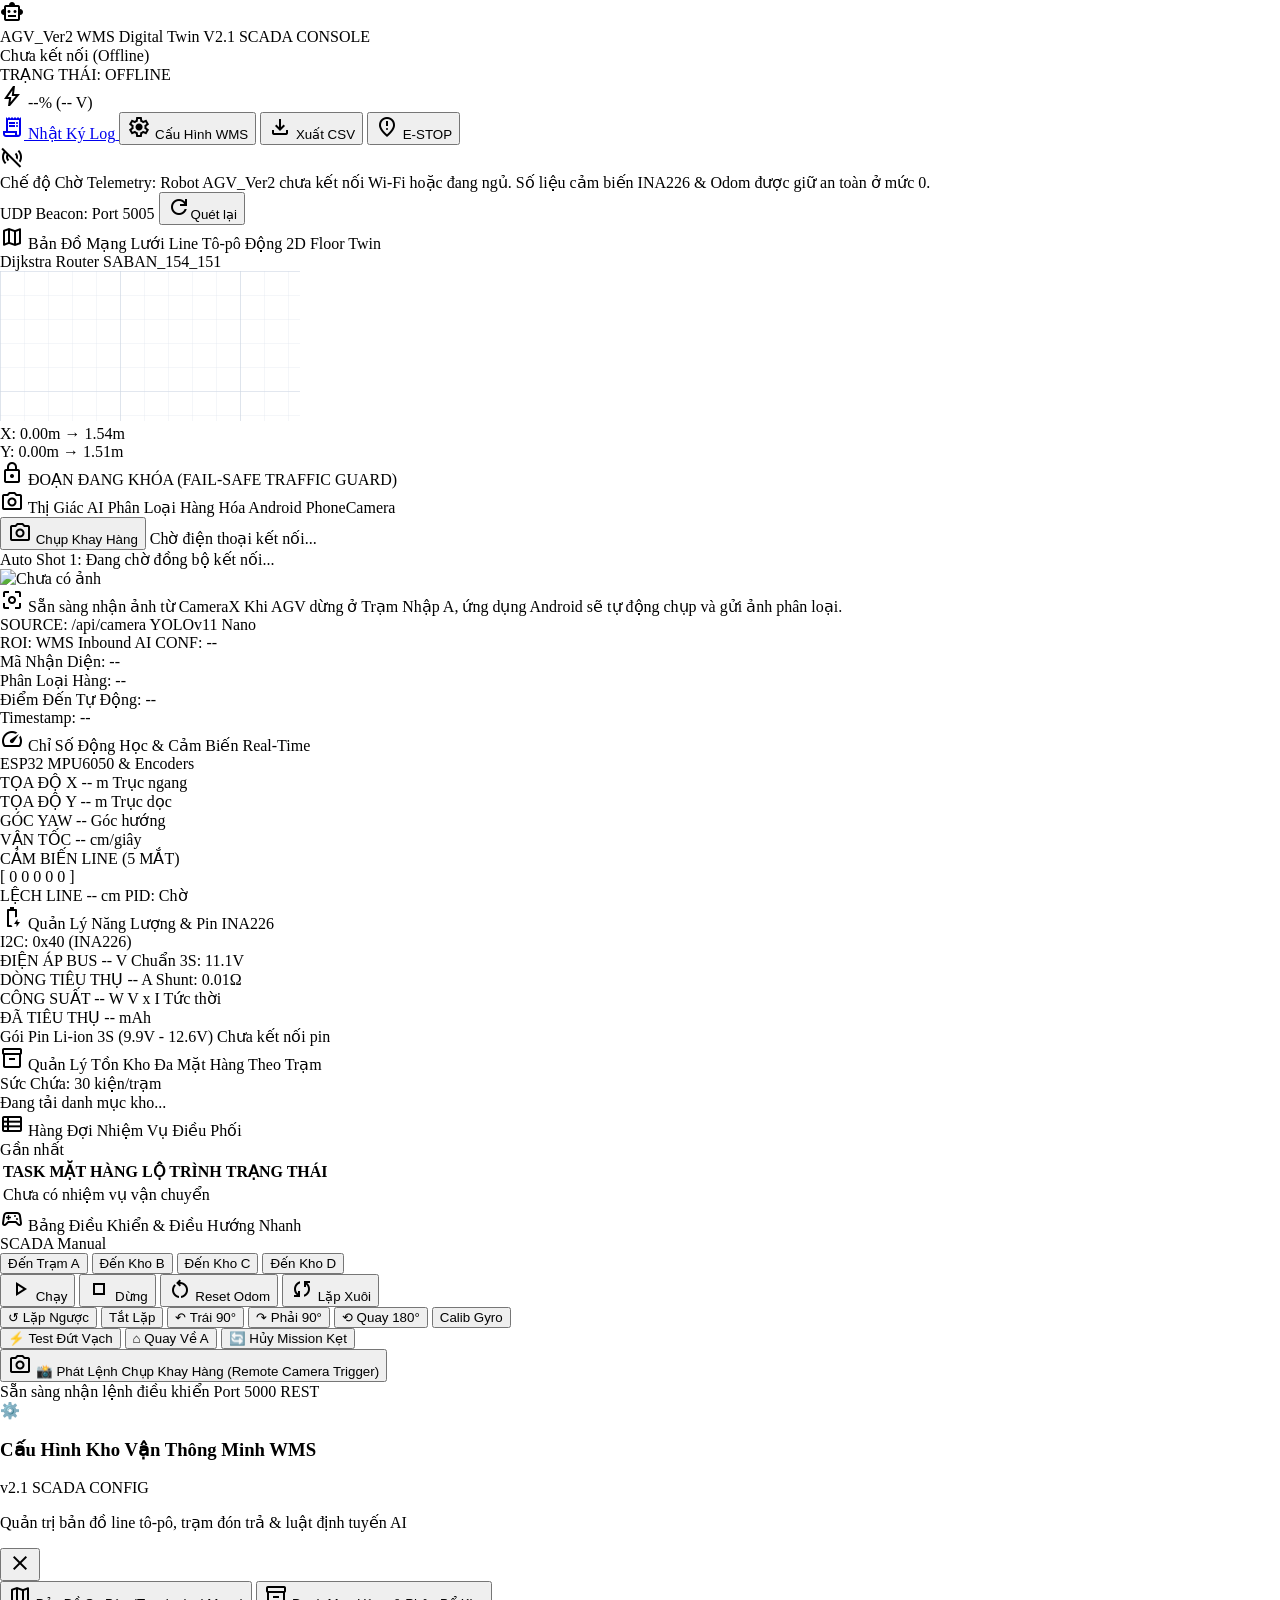
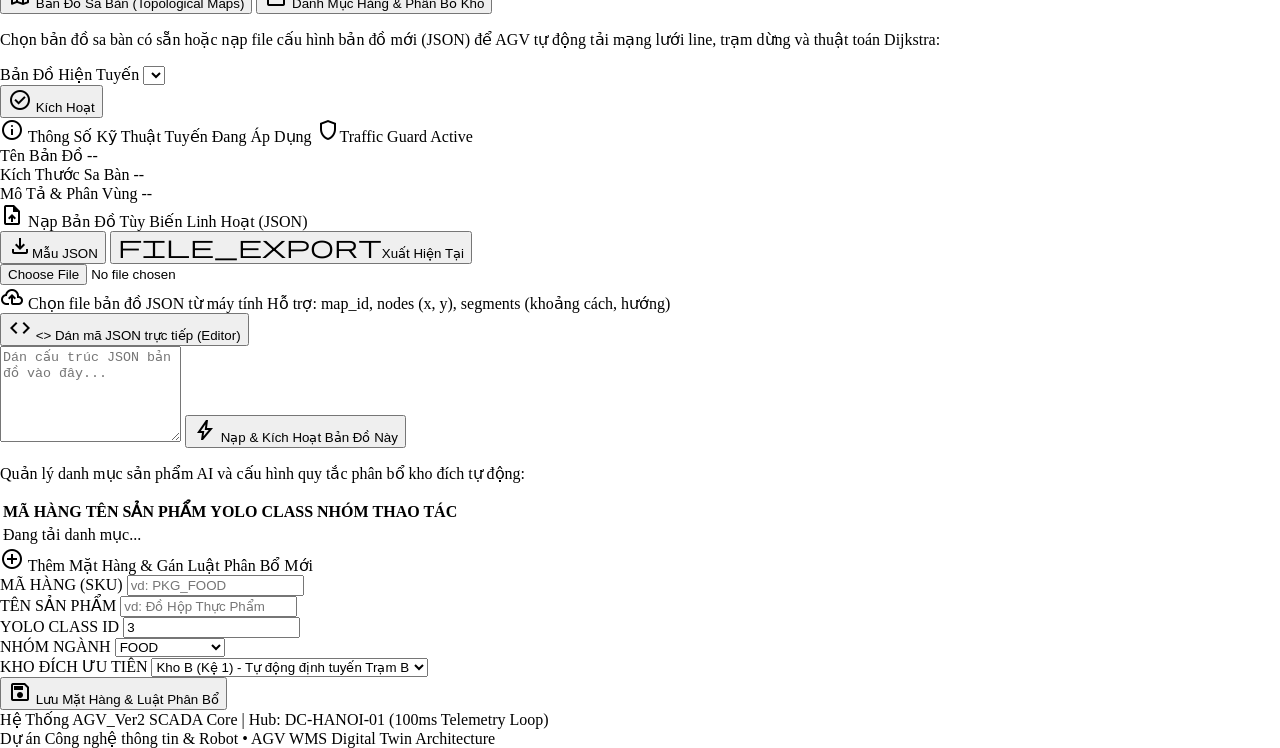
==== commit c2b6b9d6: "fix(server,vision,ui): harden WMS FSM/controllers, Hybrid CV fusion, dynamic map UI, and regression " ====
--- a/server/app/templates/index.html
+++ b/server/app/templates/index.html
@@ -228,6 +228,11 @@
               </div>
             </div>
 
+            <div class="flex items-center justify-between gap-2 mb-2 px-2.5 py-1 bg-slate-50 border border-slate-200/80 rounded text-[11px] font-mono">
+              <span class="text-slate-500 shrink-0">Auto Shot 1:</span>
+              <span id="autoCaptureReason" class="text-slate-700 truncate font-medium">Đang chờ đồng bộ kết nối...</span>
+            </div>
+
             <div class="grid grid-cols-1 md:grid-cols-12 gap-3.5 items-center">
               <!-- Left: Viewport Ảnh & Bounding Box -->
               <div class="md:col-span-7 relative h-40 bg-slate-950 rounded-md overflow-hidden flex items-center justify-center border border-slate-200">
@@ -323,18 +328,17 @@
                 <span class="font-mono text-[10px] text-slate-500 mt-0.5">cm/giây</span>
               </div>
 
-              <!-- 6-CH Line IR Sensors -->
+              <!-- 5-CH Line IR Sensors -->
               <div class="bg-slate-50 border border-slate-200/80 p-2.5 rounded-md flex flex-col items-center justify-center text-center">
-                <span class="font-mono text-[10px] text-slate-500 uppercase tracking-wide">CẢM BIẾN LINE</span>
+                <span class="font-mono text-[10px] text-slate-500 uppercase tracking-wide">CẢM BIẾN LINE (5 MẮT)</span>
                 <div id="irDotsContainer" class="flex items-center gap-1 my-1.5">
                   <span class="w-2 h-2 rounded-full bg-slate-300"></span>
                   <span class="w-2 h-2 rounded-full bg-slate-300"></span>
                   <span class="w-2 h-2 rounded-full bg-slate-300"></span>
                   <span class="w-2 h-2 rounded-full bg-slate-300"></span>
                   <span class="w-2 h-2 rounded-full bg-slate-300"></span>
-                  <span class="w-2 h-2 rounded-full bg-slate-300"></span>
                 </div>
-                <span id="valLineMaskStr" class="font-mono text-[10px] text-slate-600 font-semibold">[ 0 0 0 0 0 0 ]</span>
+                <span id="valLineMaskStr" class="font-mono text-[10px] text-slate-600 font-semibold">[ 0 0 0 0 0 ]</span>
               </div>
 
               <!-- Line Offset Error (PID) -->
@@ -483,8 +487,8 @@
               <span class="font-mono text-[11px] text-slate-500">SCADA Manual</span>
             </div>
 
-            <!-- Quick Dispatch Waypoint Targets -->
-            <div class="grid grid-cols-4 gap-2 mb-3">
+            <!-- Quick Dispatch Waypoint Targets (Đồng bộ tự động theo Bản đồ active) -->
+            <div id="quickDispatchGrid" class="grid grid-cols-4 gap-2 mb-3">
               <button onclick="sendGoTo('A')" class="py-1.5 px-2 rounded-md bg-slate-50 hover:bg-slate-100 border border-slate-200 text-slate-700 text-center transition-colors font-sans text-xs font-semibold" type="button">
                 Đến Trạm A
               </button>
@@ -515,7 +519,40 @@
               </button>
               <button onclick="sendCmd('auto_loop_on')" class="flex items-center justify-center gap-1 py-2 rounded-md bg-blue-50 border border-blue-200 text-primary hover:bg-blue-100 font-sans text-xs font-semibold transition-colors" type="button">
                 <span class="material-symbols-outlined text-[16px]">sync</span>
-                <span>Tự Động Lặp</span>
+                <span>Lặp Xuôi</span>
+              </button>
+            </div>
+
+            <!-- Secondary Loop / Rotation / Calibration Actuation Buttons -->
+            <div class="grid grid-cols-3 sm:grid-cols-6 gap-1.5 mb-2.5 text-[11px]">
+              <button onclick="sendCmd('auto_loop_reverse')" class="py-1.5 px-1.5 rounded bg-indigo-50 hover:bg-indigo-100 border border-indigo-200 text-indigo-700 font-semibold transition-colors" type="button" title="Vòng lặp tự động ngược chiều">
+                ↺ Lặp Ngược
+              </button>
+              <button onclick="sendCmd('auto_loop_off')" class="py-1.5 px-1.5 rounded bg-slate-50 hover:bg-slate-100 border border-slate-200 text-slate-600 font-medium transition-colors" type="button" title="Tắt chế độ tự động lặp">
+                Tắt Lặp
+              </button>
+              <button onclick="sendCmd('turn_left_90')" class="py-1.5 px-1.5 rounded bg-slate-50 hover:bg-slate-100 border border-slate-200 text-slate-700 font-medium transition-colors" type="button" title="Xoay trái 90 độ tại chỗ">
+                ↶ Trái 90°
+              </button>
+              <button onclick="sendCmd('turn_right_90')" class="py-1.5 px-1.5 rounded bg-slate-50 hover:bg-slate-100 border border-slate-200 text-slate-700 font-medium transition-colors" type="button" title="Xoay phải 90 độ tại chỗ">
+                ↷ Phải 90°
+              </button>
+              <button onclick="sendCmd('turn_180')" class="py-1.5 px-1.5 rounded bg-slate-50 hover:bg-slate-100 border border-slate-200 text-slate-700 font-medium transition-colors" type="button" title="Quay đầu 180 độ tại chỗ">
+                ⟲ Quay 180°
+              </button>
+              <button onclick="sendCmd('calibrate_gyro')" class="py-1.5 px-1.5 rounded bg-emerald-50 hover:bg-emerald-100 border border-emerald-200 text-emerald-700 font-medium transition-colors" type="button" title="Hiệu chỉnh con quay MPU-6050">
+                Calib Gyro
+              </button>
+            </div>
+            <div class="grid grid-cols-3 gap-1.5 mb-2.5 text-[11px]">
+              <button onclick="sendCmd('simulate_gap')" class="py-1.5 px-2 rounded bg-amber-50 hover:bg-amber-100 border border-amber-200 text-amber-800 font-medium transition-colors" type="button" title="Giả lập mất vạch 25cm để test cầu nối quán tính">
+                ⚡ Test Đứt Vạch
+              </button>
+              <button onclick="sendCmd('return_home')" class="py-1.5 px-2 rounded bg-slate-50 hover:bg-slate-100 border border-slate-200 text-slate-700 font-semibold transition-colors" type="button" title="Hủy tác vụ hiện tại và điều hướng về Trạm A">
+                ⌂ Quay Về A
+              </button>
+              <button onclick="sendCmd('abort_missions')" class="py-1.5 px-2 rounded bg-rose-50 hover:bg-rose-100 border border-rose-200 text-rose-800 font-semibold transition-colors" type="button" title="Hủy mission/task đang bị kẹt trên WMS mà không reset odometry xe">
+                🔄 Hủy Mission Kẹt
               </button>
             </div>
 
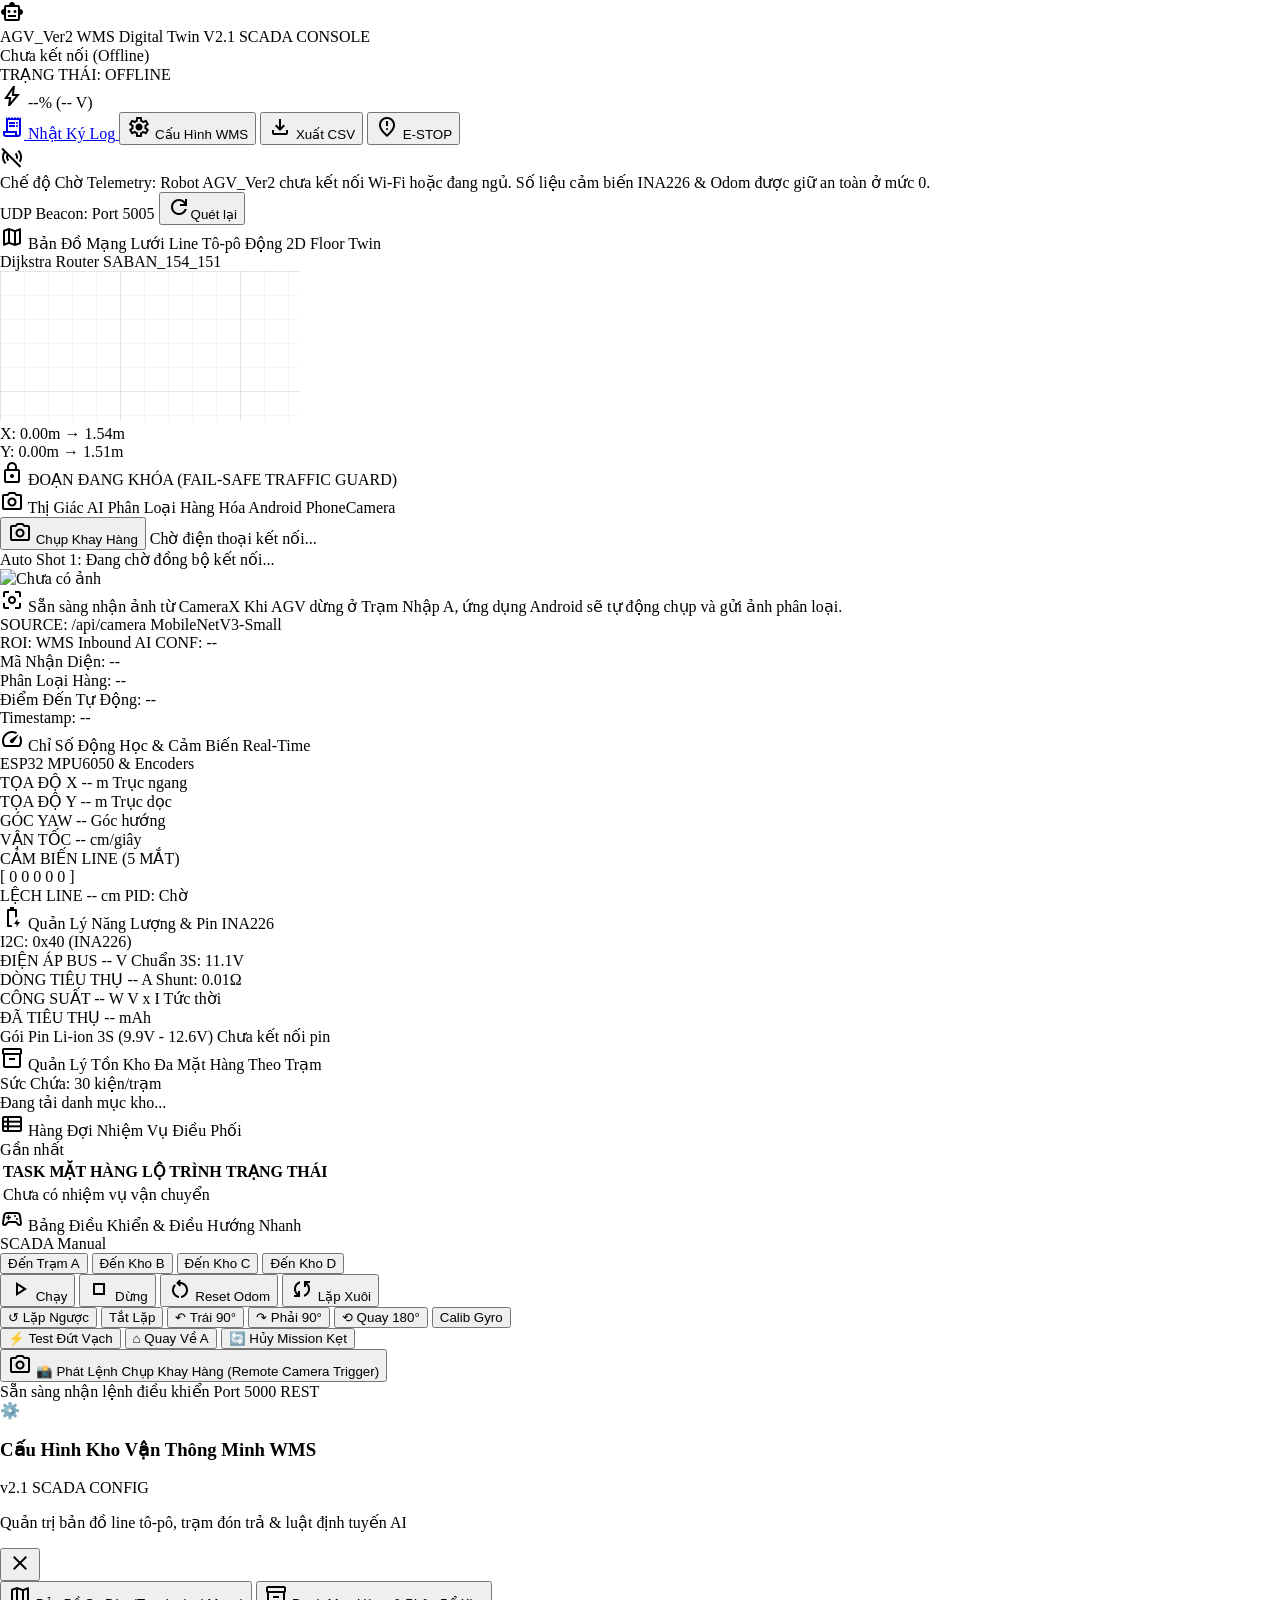
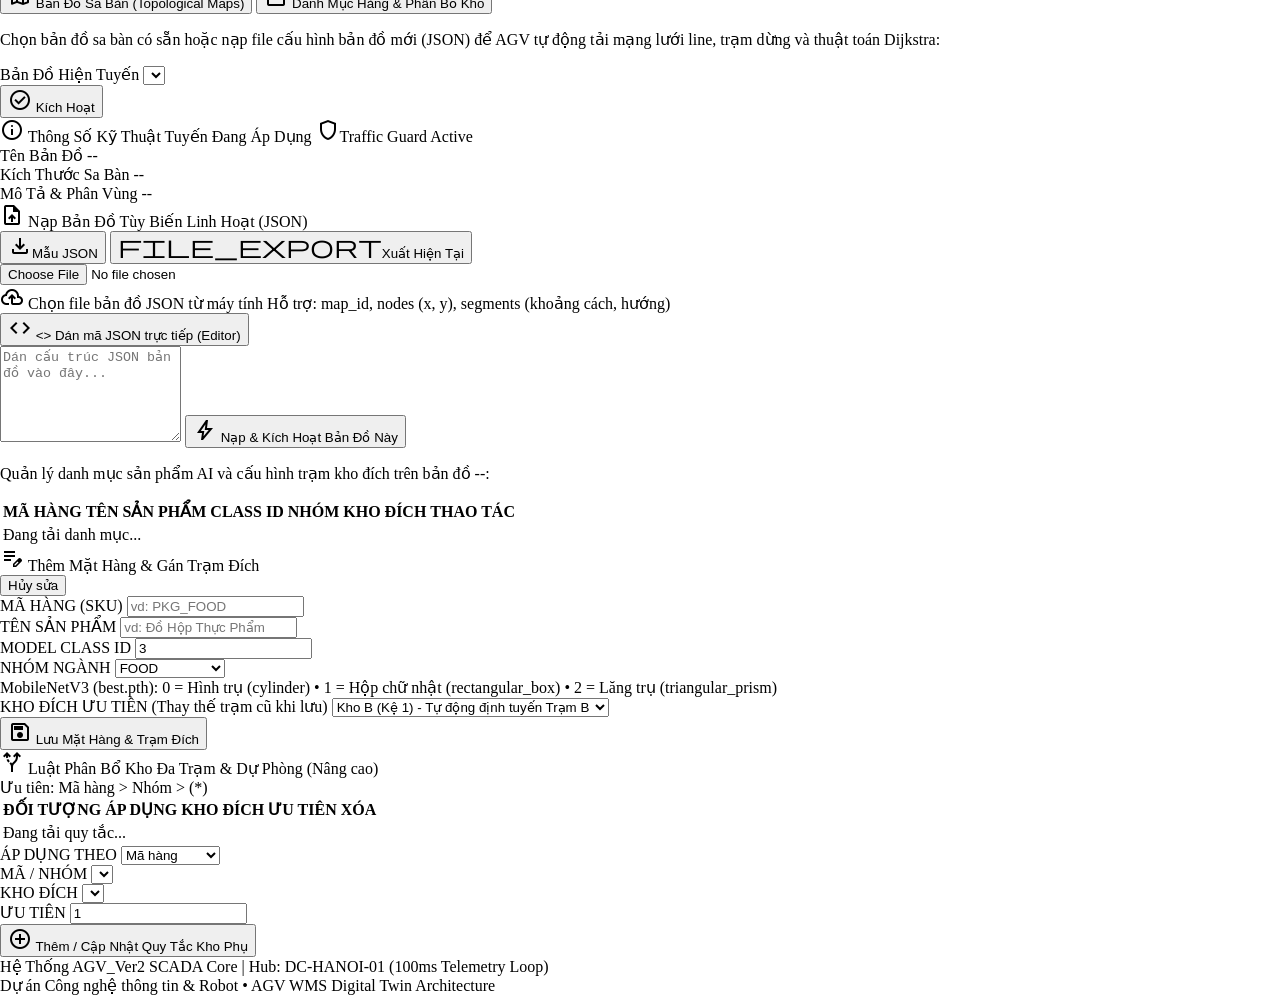
==== commit 1ae81314: "feat(server,vision,ui): switch CV to MobileNetV3+OpenCV, enable dynamic catalog station layout, and " ====
--- a/server/app/templates/index.html
+++ b/server/app/templates/index.html
@@ -249,7 +249,7 @@
                 <div class="absolute inset-0 pointer-events-none p-2 flex flex-col justify-between">
                   <div class="flex justify-between items-start">
                     <span class="font-mono text-[9px] text-sky-300 bg-black/60 px-1.5 py-0.5 rounded">SOURCE: /api/camera</span>
-                    <span class="font-mono text-[9px] text-slate-200 bg-black/60 px-1.5 py-0.5 rounded">YOLOv11 Nano</span>
+                    <span class="font-mono text-[9px] text-slate-200 bg-black/60 px-1.5 py-0.5 rounded">MobileNetV3-Small</span>
                   </div>
                   <div class="flex justify-between items-end">
                     <span class="font-mono text-[9px] text-slate-300 bg-black/60 px-1 rounded">ROI: WMS Inbound</span>
@@ -704,33 +704,41 @@
 
         <!-- TAB 2: DANH MỤC HÀNG & PHÂN BỔ KHO -->
         <div id="modalTabProduct" class="hidden flex flex-col gap-3">
-          <p class="text-[12px] text-slate-600 leading-relaxed">
-            Quản lý danh mục sản phẩm AI và cấu hình quy tắc phân bổ kho đích tự động:
-          </p>
+          <div class="flex items-center justify-between gap-2">
+            <p class="text-[12px] text-slate-600 leading-relaxed">
+              Quản lý danh mục sản phẩm AI và cấu hình trạm kho đích trên bản đồ <span id="lblProdActiveMap" class="font-mono font-semibold text-primary">--</span>:
+            </p>
+          </div>
 
           <!-- Bảng danh mục sản phẩm hiện có -->
-          <div class="border border-slate-200 rounded-lg overflow-hidden bg-white max-h-[180px] overflow-y-auto">
+          <div class="border border-slate-200 rounded-lg overflow-hidden bg-white max-h-[190px] overflow-y-auto">
             <table class="w-full text-left text-[11px]">
               <thead class="bg-slate-50 text-slate-600 font-mono border-b border-slate-200 sticky top-0">
                 <tr>
-                  <th class="p-2.5 font-semibold">MÃ HÀNG</th>
-                  <th class="p-2.5 font-semibold">TÊN SẢN PHẨM</th>
-                  <th class="p-2.5 font-semibold">YOLO CLASS</th>
-                  <th class="p-2.5 font-semibold">NHÓM</th>
-                  <th class="p-2.5 text-right font-semibold">THAO TÁC</th>
+                  <th class="p-2 font-semibold">MÃ HÀNG</th>
+                  <th class="p-2 font-semibold">TÊN SẢN PHẨM</th>
+                  <th class="p-2 font-semibold">CLASS ID</th>
+                  <th class="p-2 font-semibold">NHÓM</th>
+                  <th class="p-2 font-semibold">KHO ĐÍCH</th>
+                  <th class="p-2 text-right font-semibold">THAO TÁC</th>
                 </tr>
               </thead>
               <tbody id="tblProductList" class="divide-y divide-slate-100 text-slate-800">
-                <tr><td colspan="5" class="p-3 text-center text-slate-400">Đang tải danh mục...</td></tr>
+                <tr><td colspan="6" class="p-3 text-center text-slate-400">Đang tải danh mục...</td></tr>
               </tbody>
             </table>
           </div>
 
-          <!-- Form thêm mặt hàng mới -->
+          <!-- Form thêm / cập nhật mặt hàng & trạm đích -->
           <div class="bg-slate-50 border border-slate-200 rounded-lg p-3.5 flex flex-col gap-2.5">
-            <div class="flex items-center gap-1.5 pb-1.5 border-b border-slate-200">
-              <span class="material-symbols-outlined text-primary text-[17px]">add_circle</span>
-              <span class="text-[12px] text-slate-900 font-bold">Thêm Mặt Hàng &amp; Gán Luật Phân Bổ Mới</span>
+            <div class="flex items-center justify-between pb-1.5 border-b border-slate-200">
+              <div class="flex items-center gap-1.5">
+                <span class="material-symbols-outlined text-primary text-[17px]">edit_note</span>
+                <span id="lblProdFormTitle" class="text-[12px] text-slate-900 font-bold">Thêm Mặt Hàng &amp; Gán Trạm Đích</span>
+              </div>
+              <button id="btnCancelEditProduct" onclick="resetProductForm()" class="hidden text-[11px] font-medium text-slate-500 hover:text-slate-800 px-2 py-0.5 rounded border border-slate-300 bg-white" type="button">
+                Hủy sửa
+              </button>
             </div>
 
             <div class="grid grid-cols-2 gap-2 text-[11px]">
@@ -743,8 +751,8 @@
                 <input id="inpProdName" placeholder="vd: Đồ Hộp Thực Phẩm" class="bg-white text-slate-800 px-2.5 py-1.5 rounded border border-slate-300 focus:border-primary outline-none"/>
               </div>
               <div class="flex flex-col gap-0.5">
-                <label class="text-[10px] text-slate-500 font-mono font-semibold">YOLO CLASS ID</label>
-                <input id="inpProdYoloId" type="number" value="3" class="bg-white text-slate-800 font-mono px-2.5 py-1.5 rounded border border-slate-300 focus:border-primary outline-none"/>
+                <label class="text-[10px] text-slate-500 font-mono font-semibold">MODEL CLASS ID</label>
+                <input id="inpProdYoloId" type="number" min="0" value="3" class="bg-white text-slate-800 font-mono px-2.5 py-1.5 rounded border border-slate-300 focus:border-primary outline-none"/>
               </div>
               <div class="flex flex-col gap-0.5">
                 <label class="text-[10px] text-slate-500 font-semibold">NHÓM NGÀNH</label>
@@ -757,8 +765,11 @@
                   <option value="GENERAL">GENERAL</option>
                 </select>
               </div>
+              <div class="col-span-2 text-[10px] text-slate-500 font-mono bg-white border border-slate-200/80 rounded px-2 py-1">
+                MobileNetV3 (best.pth): <span class="text-slate-700 font-semibold">0</span> = Hình trụ (cylinder) • <span class="text-slate-700 font-semibold">1</span> = Hộp chữ nhật (rectangular_box) • <span class="text-slate-700 font-semibold">2</span> = Lăng trụ (triangular_prism)
+              </div>
               <div class="col-span-2 flex flex-col gap-0.5">
-                <label class="text-[10px] text-slate-500 font-semibold">KHO ĐÍCH ƯU TIÊN</label>
+                <label class="text-[10px] text-slate-500 font-semibold">KHO ĐÍCH ƯU TIÊN (Thay thế trạm cũ khi lưu)</label>
                 <select id="selProdTargetNode" class="bg-white text-primary px-2.5 py-1.5 rounded border border-slate-300 focus:border-primary outline-none font-medium">
                   <option value="B">Kho B (Kệ 1) - Tự động định tuyến Trạm B</option>
                   <option value="C">Kho C (Kệ 2) - Tự động định tuyến Trạm C</option>
@@ -768,10 +779,68 @@
               </div>
             </div>
 
-            <button onclick="submitNewProduct()" class="w-full py-2.5 rounded-lg font-bold text-white bg-primary hover:bg-primary-hover text-[12px] flex items-center justify-center gap-1.5 shadow-sm transition-colors mt-1" type="button">
+            <button id="btnSaveProduct" onclick="submitNewProduct()" class="w-full py-2 rounded-lg font-bold text-white bg-primary hover:bg-primary-hover text-[12px] flex items-center justify-center gap-1.5 shadow-sm transition-colors mt-1" type="button">
               <span class="material-symbols-outlined text-[17px]">save</span>
-              <span>Lưu Mặt Hàng &amp; Luật Phân Bổ</span>
+              <span id="lblSaveProductBtn">Lưu Mặt Hàng &amp; Trạm Đích</span>
             </button>
+          </div>
+
+          <!-- Bảng & Form Luật Phân Bổ Kho Đa Trạm / Dự Phòng -->
+          <div class="bg-slate-50 border border-slate-200 rounded-lg p-3.5 flex flex-col gap-2.5">
+            <div class="flex items-center justify-between pb-1.5 border-b border-slate-200">
+              <div class="flex items-center gap-1.5">
+                <span class="material-symbols-outlined text-primary text-[17px]">alt_route</span>
+                <span class="text-[12px] text-slate-900 font-bold">Luật Phân Bổ Kho Đa Trạm &amp; Dự Phòng (Nâng cao)</span>
+              </div>
+              <span class="text-[10px] font-mono text-slate-500">Ưu tiên: Mã hàng &gt; Nhóm &gt; (*)</span>
+            </div>
+
+            <div class="border border-slate-200 rounded-lg overflow-hidden bg-white max-h-[150px] overflow-y-auto">
+              <table class="w-full text-left text-[11px]">
+                <thead class="bg-slate-50 text-slate-600 font-mono border-b border-slate-200 sticky top-0">
+                  <tr>
+                    <th class="p-2 font-semibold">ĐỐI TƯỢNG ÁP DỤNG</th>
+                    <th class="p-2 font-semibold">KHO ĐÍCH</th>
+                    <th class="p-2 font-semibold">ƯU TIÊN</th>
+                    <th class="p-2 text-right font-semibold">XÓA</th>
+                  </tr>
+                </thead>
+                <tbody id="tblRulesList" class="divide-y divide-slate-100 text-slate-800">
+                  <tr><td colspan="4" class="p-3 text-center text-slate-400">Đang tải quy tắc...</td></tr>
+                </tbody>
+              </table>
+            </div>
+
+            <div class="grid grid-cols-12 gap-1.5 items-end text-[11px]">
+              <div class="col-span-3 flex flex-col gap-0.5">
+                <label class="text-[10px] text-slate-500 font-semibold">ÁP DỤNG THEO</label>
+                <select id="selRuleScope" onchange="onRuleScopeChange()" class="bg-white text-slate-800 px-2 py-1.5 rounded border border-slate-300 focus:border-primary outline-none">
+                  <option value="PRODUCT">Mã hàng</option>
+                  <option value="CATEGORY">Nhóm ngành</option>
+                  <option value="FALLBACK">Dự phòng (*)</option>
+                </select>
+              </div>
+              <div class="col-span-4 flex flex-col gap-0.5">
+                <label class="text-[10px] text-slate-500 font-semibold">MÃ / NHÓM</label>
+                <select id="selRuleTargetVal" class="bg-white text-slate-800 font-mono px-2 py-1.5 rounded border border-slate-300 focus:border-primary outline-none">
+                </select>
+              </div>
+              <div class="col-span-3 flex flex-col gap-0.5">
+                <label class="text-[10px] text-slate-500 font-semibold">KHO ĐÍCH</label>
+                <select id="selRuleTargetNode" class="bg-white text-primary font-medium px-2 py-1.5 rounded border border-slate-300 focus:border-primary outline-none">
+                </select>
+              </div>
+              <div class="col-span-2 flex flex-col gap-0.5">
+                <label class="text-[10px] text-slate-500 font-semibold">ƯU TIÊN</label>
+                <input id="inpRulePriority" type="number" min="1" value="1" class="bg-white text-slate-800 font-mono px-2 py-1.5 rounded border border-slate-300 focus:border-primary outline-none"/>
+              </div>
+              <div class="col-span-12">
+                <button onclick="submitNewRule()" class="w-full py-1.5 rounded font-semibold text-primary bg-blue-50 hover:bg-blue-100 border border-blue-200 text-[11px] flex items-center justify-center gap-1 transition-colors" type="button">
+                  <span class="material-symbols-outlined text-[15px]">add_circle</span>
+                  <span>Thêm / Cập Nhật Quy Tắc Kho Phụ</span>
+                </button>
+              </div>
+            </div>
           </div>
         </div>
 
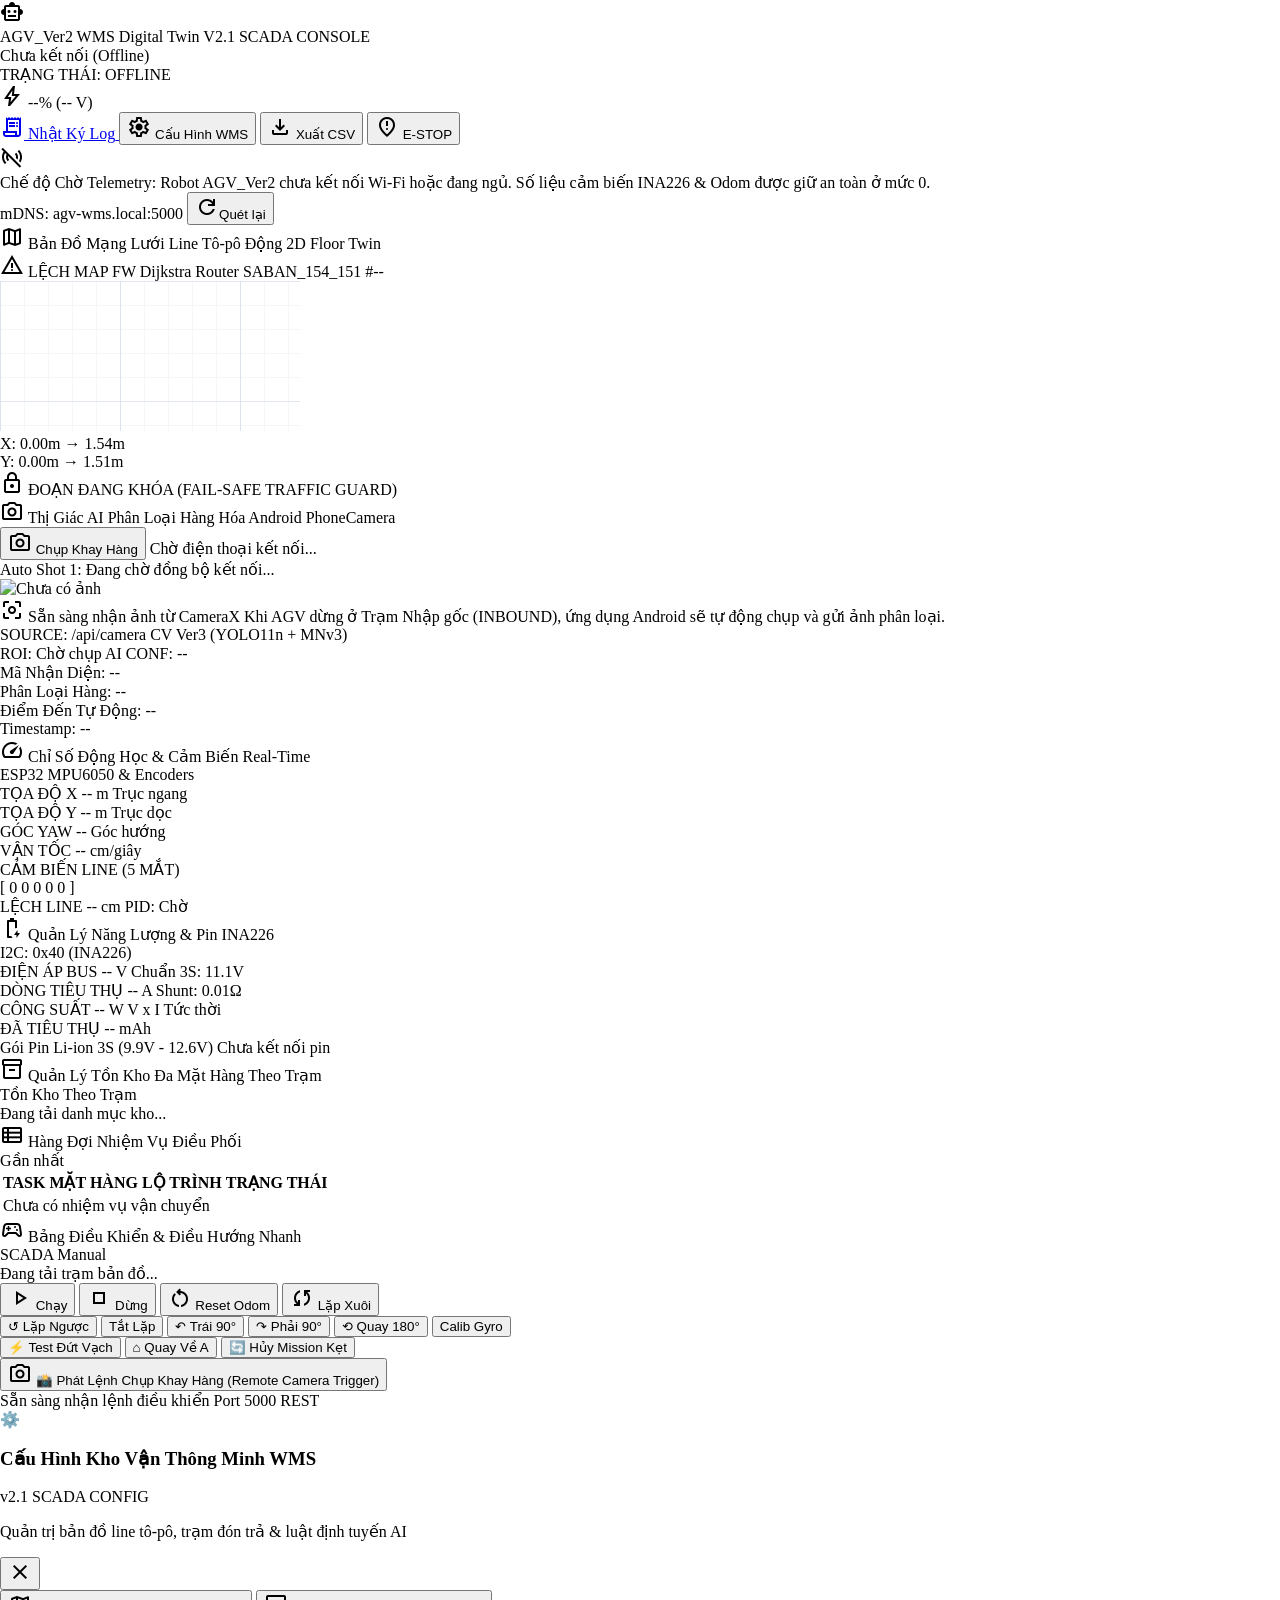
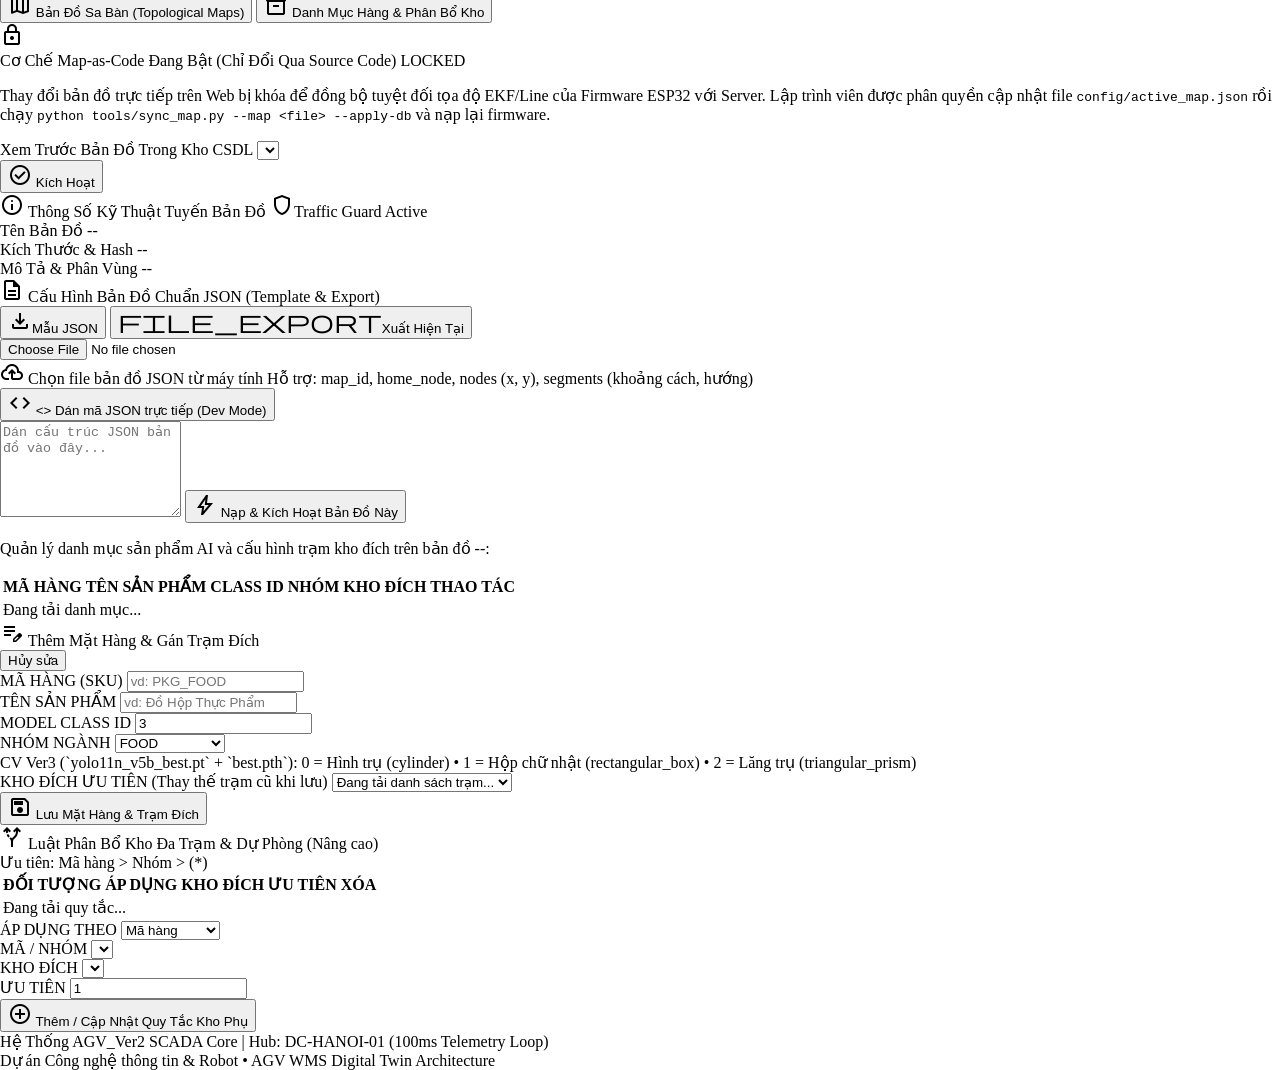
==== commit 56956b77: "feat(agv,vision,voice): integrate Map-as-Code, CV Ver3, TSP tie-breaker, and MAX98357A voice prompts" ====
--- a/server/app/templates/index.html
+++ b/server/app/templates/index.html
@@ -135,7 +135,7 @@
       </div>
     </div>
     <div class="flex items-center gap-2 shrink-0">
-      <span id="txtHeartbeatWait" class="font-mono text-[11px] text-slate-500">UDP Beacon: Port 5005</span>
+      <span id="txtHeartbeatWait" class="font-mono text-[11px] text-slate-500">mDNS: agv-wms.local:5000</span>
       <button onclick="updateState()" class="px-2.5 py-1 rounded bg-white border border-slate-300 hover:bg-slate-50 text-slate-700 font-mono text-[11px] font-semibold transition-colors flex items-center gap-1 shadow-xs">
         <span class="material-symbols-outlined text-[13px]">refresh</span>Quét lại
       </button>
@@ -164,11 +164,18 @@
                 <span class="font-mono text-[10px] text-primary bg-blue-50 border border-blue-200 px-1.5 py-0.5 rounded uppercase font-semibold">2D Floor Twin</span>
               </div>
               <div class="flex items-center gap-1.5 font-mono text-[11px]">
+                <span id="mapSyncWarnBadge" class="hidden bg-red-50 border border-red-300 text-red-700 px-2 py-0.5 rounded font-semibold flex items-center gap-1" title="Firmware ESP32 đang chạy bản đồ khác Server!">
+                  <span class="material-symbols-outlined text-[13px]">warning</span>
+                  <span id="mapSyncWarnText">LỆCH MAP FW</span>
+                </span>
                 <span class="bg-blue-50 border border-blue-200/60 px-2 py-0.5 rounded text-primary flex items-center gap-1 font-medium">
                   <span class="w-1.5 h-1.5 rounded-full bg-primary animate-pulse"></span>Dijkstra Router
                 </span>
                 <span id="lblActiveMapBadge" class="bg-slate-100 border border-slate-200 text-slate-700 px-2 py-0.5 rounded font-medium">
                   SABAN_154_151
+                </span>
+                <span id="lblMapHashBadge" class="bg-slate-50 border border-slate-200 text-slate-500 px-1.5 py-0.5 rounded text-[10px]" title="Mã băm đồng bộ Map-as-Code Server/ESP32">
+                  #--
                 </span>
               </div>
             </div>
@@ -242,17 +249,17 @@
                 <div id="camPlaceholder" class="flex flex-col items-center justify-center text-slate-500 gap-1.5">
                   <span class="material-symbols-outlined text-[32px] text-slate-600">center_focus_weak</span>
                   <span class="font-mono text-[11px]">Sẵn sàng nhận ảnh từ CameraX</span>
-                  <span class="font-sans text-[10px] text-slate-600 text-center px-4">Khi AGV dừng ở Trạm Nhập A, ứng dụng Android sẽ tự động chụp và gửi ảnh phân loại.</span>
+                  <span id="lblInboundCamHint" class="font-sans text-[10px] text-slate-600 text-center px-4">Khi AGV dừng ở Trạm Nhập gốc (INBOUND), ứng dụng Android sẽ tự động chụp và gửi ảnh phân loại.</span>
                 </div>
 
                 <!-- Industrial Crosshair Overlay -->
                 <div class="absolute inset-0 pointer-events-none p-2 flex flex-col justify-between">
                   <div class="flex justify-between items-start">
                     <span class="font-mono text-[9px] text-sky-300 bg-black/60 px-1.5 py-0.5 rounded">SOURCE: /api/camera</span>
-                    <span class="font-mono text-[9px] text-slate-200 bg-black/60 px-1.5 py-0.5 rounded">MobileNetV3-Small</span>
+                    <span class="font-mono text-[9px] text-slate-200 bg-black/60 px-1.5 py-0.5 rounded">CV Ver3 (YOLO11n + MNv3)</span>
                   </div>
                   <div class="flex justify-between items-end">
-                    <span class="font-mono text-[9px] text-slate-300 bg-black/60 px-1 rounded">ROI: WMS Inbound</span>
+                    <span id="camOverlayMode" class="font-mono text-[9px] text-slate-300 bg-black/60 px-1 rounded">ROI: Chờ chụp</span>
                     <span id="aiConfidenceBadge" class="font-mono text-[9px] text-emerald-400 bg-black/60 px-1 rounded font-semibold">AI CONF: --</span>
                   </div>
                 </div>
@@ -439,7 +446,7 @@
                 <span class="material-symbols-outlined text-primary text-[20px]">inventory_2</span>
                 <span class="font-headline text-[16px] font-bold text-slate-900">Quản Lý Tồn Kho Đa Mặt Hàng Theo Trạm</span>
               </div>
-              <span class="font-mono text-[11px] text-slate-500 bg-slate-100 px-2 py-0.5 rounded">Sức Chứa: 30 kiện/trạm</span>
+              <span id="lblInvCapBadge" class="font-mono text-[11px] text-slate-500 bg-slate-100 px-2 py-0.5 rounded">Tồn Kho Theo Trạm</span>
             </div>
 
             <!-- Dynamic Station Inventory Container -->
@@ -489,18 +496,7 @@
 
             <!-- Quick Dispatch Waypoint Targets (Đồng bộ tự động theo Bản đồ active) -->
             <div id="quickDispatchGrid" class="grid grid-cols-4 gap-2 mb-3">
-              <button onclick="sendGoTo('A')" class="py-1.5 px-2 rounded-md bg-slate-50 hover:bg-slate-100 border border-slate-200 text-slate-700 text-center transition-colors font-sans text-xs font-semibold" type="button">
-                Đến Trạm A
-              </button>
-              <button onclick="sendGoTo('B')" class="py-1.5 px-2 rounded-md bg-blue-50 hover:bg-blue-100 border border-blue-200 text-primary text-center transition-colors font-sans text-xs font-semibold" type="button">
-                Đến Kho B
-              </button>
-              <button onclick="sendGoTo('C')" class="py-1.5 px-2 rounded-md bg-purple-50 hover:bg-purple-100 border border-purple-200 text-purple-700 text-center transition-colors font-sans text-xs font-semibold" type="button">
-                Đến Kho C
-              </button>
-              <button onclick="sendGoTo('D')" class="py-1.5 px-2 rounded-md bg-amber-50 hover:bg-amber-100 border border-amber-200 text-amber-700 text-center transition-colors font-sans text-xs font-semibold" type="button">
-                Đến Kho D
-              </button>
+              <span class="col-span-4 text-center text-xs text-slate-400 font-mono py-1.5">Đang tải trạm bản đồ...</span>
             </div>
 
             <!-- Primary Operational Actuation Buttons -->
@@ -548,7 +544,7 @@
               <button onclick="sendCmd('simulate_gap')" class="py-1.5 px-2 rounded bg-amber-50 hover:bg-amber-100 border border-amber-200 text-amber-800 font-medium transition-colors" type="button" title="Giả lập mất vạch 25cm để test cầu nối quán tính">
                 ⚡ Test Đứt Vạch
               </button>
-              <button onclick="sendCmd('return_home')" class="py-1.5 px-2 rounded bg-slate-50 hover:bg-slate-100 border border-slate-200 text-slate-700 font-semibold transition-colors" type="button" title="Hủy tác vụ hiện tại và điều hướng về Trạm A">
+              <button id="btnReturnHome" onclick="sendCmd('return_home')" class="py-1.5 px-2 rounded bg-slate-50 hover:bg-slate-100 border border-slate-200 text-slate-700 font-semibold transition-colors" type="button" title="Hủy tác vụ hiện tại và điều hướng về trạm gốc">
                 ⌂ Quay Về A
               </button>
               <button onclick="sendCmd('abort_missions')" class="py-1.5 px-2 rounded bg-rose-50 hover:bg-rose-100 border border-rose-200 text-rose-800 font-semibold transition-colors" type="button" title="Hủy mission/task đang bị kẹt trên WMS mà không reset odometry xe">
@@ -613,32 +609,43 @@
       <!-- Modal Body Content -->
       <div class="overflow-y-auto p-5 flex flex-col gap-3.5 max-h-[calc(92vh-125px)] bg-white">
         
-        <!-- TAB 1: BẢN ĐỒ SA BÀN & NẠP MAP LINH HOẠT -->
+        <!-- TAB 1: BẢN ĐỒ SA BÀN & QUẢN TRỊ MAP-AS-CODE -->
         <div id="modalTabMap" class="flex flex-col gap-3">
-          <p class="text-[12px] text-slate-600 leading-relaxed">
-            Chọn bản đồ sa bàn có sẵn hoặc nạp file cấu hình bản đồ mới (JSON) để AGV tự động tải mạng lưới line, trạm dừng và thuật toán Dijkstra:
-          </p>
+          <div id="mapCodePolicyBanner" class="bg-amber-50 border border-amber-200 rounded-lg p-3 flex items-start gap-2.5 text-[11px] text-amber-900">
+            <span class="material-symbols-outlined text-amber-600 text-[18px] mt-0.5 shrink-0">lock</span>
+            <div class="flex flex-col gap-1">
+              <div class="flex items-center gap-2">
+                <span class="font-bold">Cơ Chế Map-as-Code Đang Bật (Chỉ Đổi Qua Source Code)</span>
+                <span id="lblMapLockBadge" class="font-mono text-[10px] bg-amber-100 border border-amber-300 px-1.5 py-0.5 rounded font-semibold">LOCKED</span>
+              </div>
+              <p class="leading-relaxed text-amber-800">
+                Thay đổi bản đồ trực tiếp trên Web bị khóa để đồng bộ tuyệt đối tọa độ EKF/Line của Firmware ESP32 với Server.
+                Lập trình viên được phân quyền cập nhật file <code class="font-mono bg-white/80 px-1 rounded">config/active_map.json</code> rồi chạy
+                <code class="font-mono bg-white/80 px-1 rounded">python tools/sync_map.py --map &lt;file&gt; --apply-db</code> và nạp lại firmware.
+              </p>
+            </div>
+          </div>
 
           <!-- Dropdown Bản đồ có sẵn -->
           <div class="flex items-center gap-2 bg-slate-50 p-2.5 rounded-lg border border-slate-200">
             <div class="flex-1 flex flex-col">
-              <span class="text-[10px] text-slate-500 uppercase font-mono tracking-wider font-semibold">Bản Đồ Hiện Tuyến</span>
+              <span class="text-[10px] text-slate-500 uppercase font-mono tracking-wider font-semibold">Xem Trước Bản Đồ Trong Kho CSDL</span>
               <select id="selMapList" onchange="previewMapDetails()" class="bg-white text-slate-800 text-[12px] font-mono rounded px-2.5 py-1.5 border border-slate-300 focus:border-primary focus:ring-1 focus:ring-primary outline-none transition-colors">
                 <!-- Sẽ được nạp tự động qua JavaScript -->
               </select>
             </div>
-            <button onclick="applySwitchMap()" class="self-end bg-primary hover:bg-primary-hover text-white font-semibold px-3.5 py-1.5 rounded text-[12px] flex items-center gap-1 transition-colors shadow-sm" type="button">
+            <button id="btnSwitchMap" onclick="applySwitchMap()" class="hidden self-end bg-primary hover:bg-primary-hover text-white font-semibold px-3.5 py-1.5 rounded text-[12px] flex items-center gap-1 transition-colors shadow-sm" type="button">
               <span class="material-symbols-outlined text-[15px]">check_circle</span>
               <span>Kích Hoạt</span>
             </button>
           </div>
 
-          <!-- Thông số kỹ thuật tuyến đang áp dụng -->
+          <!-- Thông số kỹ thuật tuyến đang chọn -->
           <div class="bg-slate-50 border border-slate-200 rounded-lg p-3.5 flex flex-col gap-2.5">
             <div class="flex items-center justify-between pb-1.5 border-b border-slate-200/80">
               <span class="text-[12px] text-primary font-bold flex items-center gap-1.5">
                 <span class="material-symbols-outlined text-[16px]">info</span>
-                Thông Số Kỹ Thuật Tuyến Đang Áp Dụng
+                Thông Số Kỹ Thuật Tuyến Bản Đồ
               </span>
               <span class="text-[10px] text-blue-700 font-mono bg-blue-50 border border-blue-200 px-2 py-0.5 rounded flex items-center gap-1 font-semibold">
                 <span class="material-symbols-outlined text-[12px]">shield</span>Traffic Guard Active
@@ -650,7 +657,7 @@
                 <span id="lblMapName" class="text-slate-900 font-semibold mt-0.5">--</span>
               </div>
               <div class="bg-white p-2.5 rounded border border-slate-200 flex flex-col shadow-2xs">
-                <span class="text-slate-500 text-[10px] font-sans">Kích Thước Sa Bàn</span>
+                <span class="text-slate-500 text-[10px] font-sans">Kích Thước &amp; Hash</span>
                 <span id="lblMapDim" class="text-slate-900 font-semibold mt-0.5">--</span>
               </div>
               <div class="col-span-2 bg-white p-2.5 rounded border border-slate-200 flex flex-col shadow-2xs">
@@ -660,12 +667,12 @@
             </div>
           </div>
 
-          <!-- Nạp bản đồ tùy biến linh hoạt JSON -->
+          <!-- Công cụ Xuất / Tham khảo JSON & Khu vực Dev Mode (ẩn mặc định khi Map-as-Code khóa) -->
           <div class="bg-slate-50 border border-slate-200 rounded-lg p-3.5 flex flex-col gap-2.5">
             <div class="flex items-center justify-between">
               <span class="text-[12px] text-slate-800 font-bold flex items-center gap-1.5">
-                <span class="material-symbols-outlined text-primary text-[17px]">upload_file</span>
-                Nạp Bản Đồ Tùy Biến Linh Hoạt (JSON)
+                <span class="material-symbols-outlined text-primary text-[17px]">description</span>
+                Cấu Hình Bản Đồ Chuẩn JSON (Template &amp; Export)
               </span>
               <div class="flex items-center gap-1.5">
                 <button onclick="downloadMapTemplate()" class="text-[10px] font-mono text-slate-600 hover:text-slate-900 bg-white border border-slate-200 px-2 py-1 rounded flex items-center gap-1 transition-colors" type="button">
@@ -677,27 +684,28 @@
               </div>
             </div>
 
-            <!-- Upload drag/drop box -->
-            <input type="file" id="inpMapFile" accept=".json" class="hidden" onchange="handleMapFileUpload(event)"/>
-            <div onclick="document.getElementById('inpMapFile').click()" class="border border-dashed border-slate-300 hover:border-primary bg-white p-3.5 rounded-lg text-center cursor-pointer transition-colors flex flex-col items-center justify-center gap-1 group">
-              <span class="material-symbols-outlined text-primary group-hover:scale-110 transition-transform text-[24px]">cloud_upload</span>
-              <span class="text-[12px] text-slate-700 font-medium">Chọn file bản đồ JSON từ máy tính</span>
-              <span class="text-[10px] text-slate-500 font-mono">Hỗ trợ: map_id, nodes (x, y), segments (khoảng cách, hướng)</span>
-            </div>
-
-            <div class="flex items-center justify-between">
-              <button onclick="toggleJsonPasteBox()" class="text-[11px] font-mono text-primary hover:underline flex items-center gap-1 font-semibold" type="button">
-                <span class="material-symbols-outlined text-[14px]">code</span>
-                <span>&lt;&gt; Dán mã JSON trực tiếp (Editor)</span>
-              </button>
-            </div>
-
-            <div id="jsonPasteBox" class="hidden flex flex-col gap-1.5">
-              <textarea id="txtMapJson" rows="6" placeholder="Dán cấu trúc JSON bản đồ vào đây..." class="w-full bg-white text-slate-800 font-mono text-[10px] p-2.5 rounded border border-slate-300 focus:border-primary focus:ring-1 focus:ring-primary outline-none" spellcheck="false"></textarea>
-              <button onclick="applyJsonMapPaste()" class="w-full py-2 rounded-lg font-bold text-white bg-primary hover:bg-primary-hover text-[12px] flex items-center justify-center gap-1.5 shadow-sm transition-colors" type="button">
-                <span class="material-symbols-outlined text-[16px]">bolt</span>
-                <span>Nạp &amp; Kích Hoạt Bản Đồ Này</span>
-              </button>
+            <div id="devMapUploadSection" class="hidden flex flex-col gap-2.5 pt-1 border-t border-slate-200/80">
+              <input type="file" id="inpMapFile" accept=".json" class="hidden" onchange="handleMapFileUpload(event)"/>
+              <div id="mapUploadDropzone" onclick="if (allowRuntimeMapChange) document.getElementById('inpMapFile').click()" class="border border-dashed border-slate-300 hover:border-primary bg-white p-3.5 rounded-lg text-center cursor-pointer transition-colors flex flex-col items-center justify-center gap-1 group">
+                <span class="material-symbols-outlined text-primary group-hover:scale-110 transition-transform text-[24px]">cloud_upload</span>
+                <span class="text-[12px] text-slate-700 font-medium">Chọn file bản đồ JSON từ máy tính</span>
+                <span class="text-[10px] text-slate-500 font-mono">Hỗ trợ: map_id, home_node, nodes (x, y), segments (khoảng cách, hướng)</span>
+              </div>
+
+              <div class="flex items-center justify-between">
+                <button id="btnToggleJsonPaste" onclick="toggleJsonPasteBox()" class="text-[11px] font-mono text-primary hover:underline flex items-center gap-1 font-semibold" type="button">
+                  <span class="material-symbols-outlined text-[14px]">code</span>
+                  <span>&lt;&gt; Dán mã JSON trực tiếp (Dev Mode)</span>
+                </button>
+              </div>
+
+              <div id="jsonPasteBox" class="hidden flex flex-col gap-1.5">
+                <textarea id="txtMapJson" rows="6" placeholder="Dán cấu trúc JSON bản đồ vào đây..." class="w-full bg-white text-slate-800 font-mono text-[10px] p-2.5 rounded border border-slate-300 focus:border-primary focus:ring-1 focus:ring-primary outline-none" spellcheck="false"></textarea>
+                <button id="btnApplyJsonMap" onclick="applyJsonMapPaste()" class="w-full py-2 rounded-lg font-bold text-white bg-primary hover:bg-primary-hover text-[12px] flex items-center justify-center gap-1.5 shadow-sm transition-colors" type="button">
+                  <span class="material-symbols-outlined text-[16px]">bolt</span>
+                  <span>Nạp &amp; Kích Hoạt Bản Đồ Này</span>
+                </button>
+              </div>
             </div>
           </div>
         </div>
@@ -766,15 +774,12 @@
                 </select>
               </div>
               <div class="col-span-2 text-[10px] text-slate-500 font-mono bg-white border border-slate-200/80 rounded px-2 py-1">
-                MobileNetV3 (best.pth): <span class="text-slate-700 font-semibold">0</span> = Hình trụ (cylinder) • <span class="text-slate-700 font-semibold">1</span> = Hộp chữ nhật (rectangular_box) • <span class="text-slate-700 font-semibold">2</span> = Lăng trụ (triangular_prism)
+                CV Ver3 (`yolo11n_v5b_best.pt` + `best.pth`): <span class="text-slate-700 font-semibold">0</span> = Hình trụ (cylinder) • <span class="text-slate-700 font-semibold">1</span> = Hộp chữ nhật (rectangular_box) • <span class="text-slate-700 font-semibold">2</span> = Lăng trụ (triangular_prism)
               </div>
               <div class="col-span-2 flex flex-col gap-0.5">
                 <label class="text-[10px] text-slate-500 font-semibold">KHO ĐÍCH ƯU TIÊN (Thay thế trạm cũ khi lưu)</label>
                 <select id="selProdTargetNode" class="bg-white text-primary px-2.5 py-1.5 rounded border border-slate-300 focus:border-primary outline-none font-medium">
-                  <option value="B">Kho B (Kệ 1) - Tự động định tuyến Trạm B</option>
-                  <option value="C">Kho C (Kệ 2) - Tự động định tuyến Trạm C</option>
-                  <option value="D">Kho D (Kệ 3) - Tự động định tuyến Trạm D</option>
-                  <option value="E">Kho E (Kệ Dự phòng)</option>
+                  <option value="">Đang tải danh sách trạm...</option>
                 </select>
               </div>
             </div>
